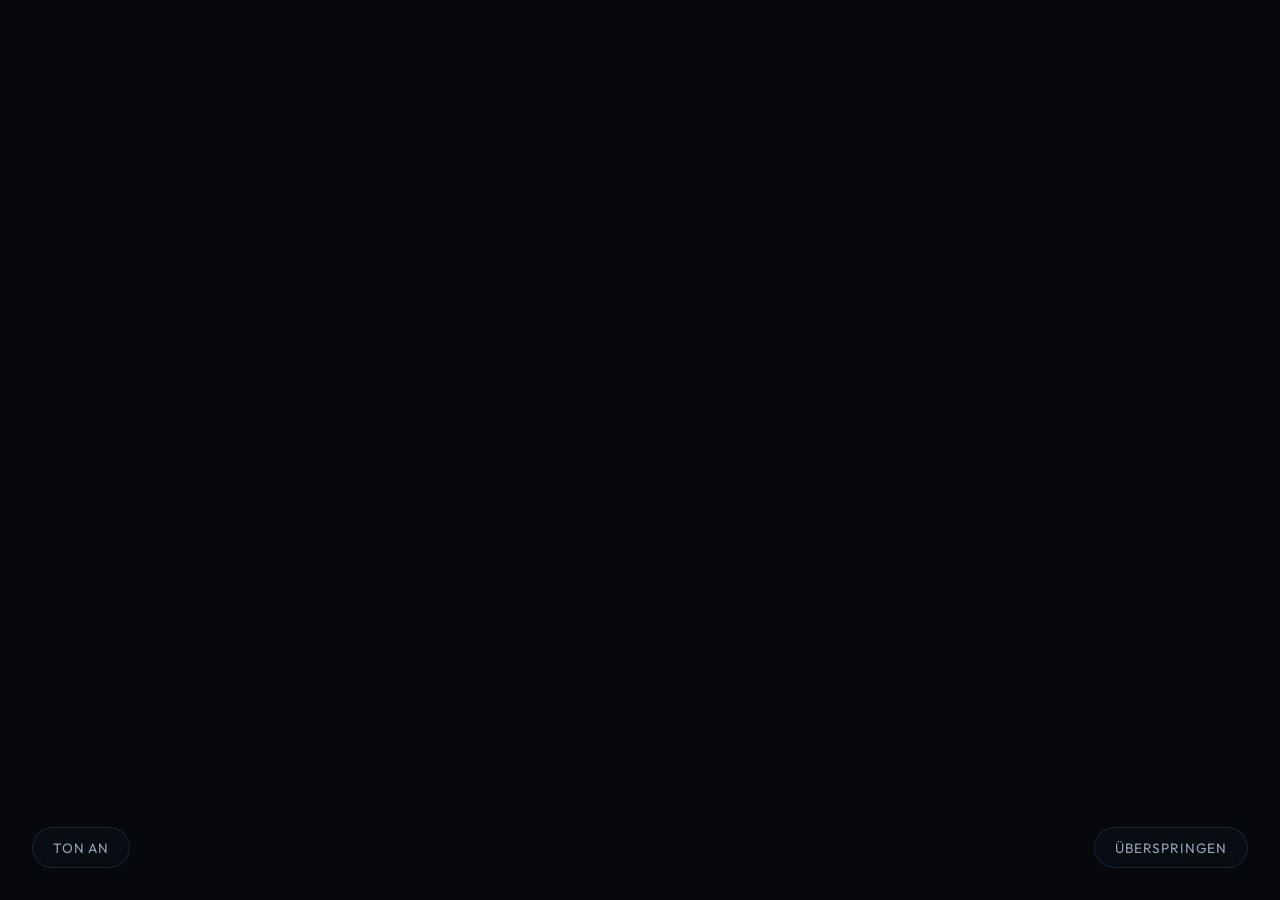
==== index.html @ 17786f5f "Meine Haltung: Am Videoende kurz pausieren vor dem Neustart." ====
<!DOCTYPE html>
<html lang="de">
<head>
  <meta charset="UTF-8">
  <meta name="viewport" content="width=device-width, initial-scale=1.0">
  <meta name="description" content="sAIbot Impulse — KI-Beratung und Umsetzung für KMU: Use Cases, eigene Programme, Datenschutz im Blick. Edle Webauftritte, wenn Sie sie brauchen.">
  <title>sAIbot Impulse · Artificial Intelligence Solutions</title>
  <link rel="preconnect" href="https://fonts.googleapis.com">
  <link rel="preconnect" href="https://fonts.gstatic.com" crossorigin>
  <link href="https://fonts.googleapis.com/css2?family=Outfit:wght@300;400;500;600;700&family=Syne:wght@500;600;700&display=swap" rel="stylesheet">
  <link rel="stylesheet" href="css/style.css">
  <link rel="icon" href="assets/logo-dark.png" type="image/png">
</head>
<body>
  <div id="intro" class="intro" aria-hidden="false">
    <div class="intro__stage">
      <video id="intro-video" class="intro__video" playsinline muted autoplay preload="auto">
        <source src="assets/logo-intro.mp4" type="video/mp4">
      </video>
    </div>
    <div class="intro__veil"></div>
    <button type="button" id="intro-play" class="intro__play" hidden>Intro abspielen</button>
    <button type="button" id="intro-sound" class="intro__sound" aria-pressed="false">Ton an</button>
    <button type="button" id="intro-skip" class="intro__skip">Überspringen</button>
  </div>

  <div class="scroll-progress" aria-hidden="true">
    <div class="scroll-progress__track"></div>
    <div class="scroll-progress__fill" id="scroll-progress-fill"></div>
    <span class="scroll-progress__keyword" id="scroll-progress-keyword"></span>
  </div>

  <div class="ai-sparkles" id="ai-sparkles" aria-hidden="true"></div>

  <header class="site-header" id="top">
    <div class="site-header__bar">
      <nav class="site-nav site-nav--left" aria-label="Navigation links">
        <a href="#leistungen">Leistungen</a>
        <a href="#projekte">Projekte</a>
        <a href="#bausteine">Bausteine</a>
      </nav>
      <a class="brand brand--center" href="#top" aria-label="sAIbot Impulse Start">
        <video
          id="header-logo-video"
          class="brand__logo-video"
          playsinline
          muted
          loop
          preload="auto"
          poster="assets/logo-dark.png"
          width="240"
          height="68"
        >
          <source src="assets/logo-intro.mp4" type="video/mp4">
        </video>
        <span class="brand__wordmark">
          <span class="brand__name-light">s<span class="brand-ai">AI</span>bot</span><span class="brand__impulse"> Impulse</span>
        </span>
      </a>
      <nav class="site-nav site-nav--right" aria-label="Navigation rechts">
        <a href="#ueber-mich">Über mich</a>
        <a href="#klarheit">Leistungsrahmen</a>
        <button type="button" class="site-nav__cta" data-contact-open>Kontakt</button>
      </nav>
      <button type="button" class="nav-toggle" id="nav-toggle" aria-expanded="false" aria-controls="site-nav-mobile">
        <span></span><span></span><span></span>
      </button>
    </div>
  </header>
  <nav class="site-nav site-nav--mobile" id="site-nav-mobile" aria-label="Mobile Navigation">
    <a href="#leistungen">Leistungen</a>
    <a href="#projekte">Projekte</a>
    <a href="#bausteine">Bausteine</a>
    <a href="#ueber-mich">Über mich</a>
    <a href="#klarheit">Leistungsrahmen</a>
    <button type="button" class="site-nav__cta" data-contact-open>Kontakt</button>
  </nav>

  <main id="main" class="main" hidden>
    <section class="hero section--focusable" id="hero">
      <div class="hero__stage" id="hero-stage" aria-hidden="true">
        <div class="hero__parallax" id="hero-parallax">
          <img src="assets/logo-dark.png" alt="" class="hero__parallax-img" width="1920" height="1080">
        </div>
        <div class="hero__spotlight-ring"></div>
        <div class="hero__spotlight-beam"></div>
        <div class="hero__veil"></div>
      </div>
      <div class="hero__panel hero__panel--opening">
        <div class="wrap hero__content hero__content--opening reveal reveal--fade">
          <p class="eyebrow reveal-text">Artificial Intelligence Solutions für KMU</p>
          <h1 class="hero__title reveal-text">Künstliche Intelligenz<br><span class="gradient-text">in Ihrem Unternehmen.</span></h1>
          <p class="hero__lead reveal-text">
            Ich mache KI verständlich, entwickle passgenaue Programme und begleite Sie — damit Digitalisierung
            Freiraum schafft, statt zu überfordern.
          </p>
          <div class="hero__actions">
            <button type="button" class="btn btn--primary" data-contact-open>Gespräch vereinbaren</button>
            <a href="#leistungen" class="btn btn--ghost">Leistungen entdecken</a>
          </div>
        </div>
      </div>
      <div class="hero__scroll-track" id="hero-story-scroll">
        <div class="hero__scroll-sticky">
          <div class="wrap hero__story-wrap">
            <div class="hero__story-stage" id="hero-story-stage" aria-live="polite">
              <p class="hero__story-mega" id="hero-story-mega"></p>
              <p class="hero__story-sub" id="hero-story-sub"></p>
            </div>
          </div>
        </div>
      </div>
    </section>

    <section id="philosophie" class="section section--tone-navy section--focusable section--philosophy section--philosophy-early" data-scroll-keyword="Nähe">
      <div class="philosophy-scroll" id="philosophy-scroll">
        <div class="philosophy-sticky">
          <div class="philosophy-video-layer" id="philosophy-video-layer" aria-hidden="true">
            <video
              id="philosophy-scroll-video"
              class="philosophy-video-layer__video"
              playsinline
              webkit-playsinline
              muted
              preload="auto"
              src="assets/philosophy-scroll.mp4"
            ></video>
            <div class="philosophy-video-layer__veil"></div>
          </div>
          <div class="wrap philosophy-stage" id="philosophy-stage">
        <header class="section__head section__head--center reveal reveal--from-below">
          <p class="eyebrow reveal-text">Meine Haltung</p>
          <h2 class="reveal-text">Digital — damit es wieder persönlicher wird</h2>
          <p class="section__sub reveal-text">
            KI begeistert mich. Trotzdem: Kein Tool ersetzt ein Gespräch am Tisch, Kaffee in der Hand,
            Blick in die Augen. Digitalisierung ist für mich dann gut, wenn sie <strong>Freiraum schafft</strong> —
            für Kolleginnen, Kunden und das, was wirklich zählt.
          </p>
        </header>
        <div class="philosophy-grid philosophy-grid--steps" id="philosophy-steps">
          <article class="philosophy-card surface-card surface-card--step reveal reveal--from-left" data-expand data-step="1">
            <span class="surface-card__step" aria-hidden="true">1</span>
            <span class="philosophy-card__icon" aria-hidden="true">☕</span>
            <h3 class="reveal-text">Gemeinsam statt solo</h3>
            <p>KI nutzen wir im Team — im Raum, nicht verstreut in Homeoffice-Schachteln. Ideen entstehen nebeneinander.</p>
            <p class="surface-card__example"><strong>Beispiel:</strong> Workshop am Bildschirm — danach Kaffee und klare nächste Schritte im Team.</p>
          </article>
          <article class="philosophy-card surface-card surface-card--step reveal reveal--from-below" data-expand data-step="2">
            <span class="surface-card__step" aria-hidden="true">2</span>
            <span class="philosophy-card__icon" aria-hidden="true">◎</span>
            <h3 class="reveal-text">Der Mensch entscheidet</h3>
            <p>Automatisierung dort, wo sie entlastet — nicht dort, wo sie Nähe ersetzt. Was persönlich bleiben soll, bleibt bewusst persönlich.</p>
            <p class="surface-card__example"><strong>Beispiel:</strong> KI formuliert einen Entwurf — Sie geben frei, was an Kunden geht.</p>
          </article>
          <article class="philosophy-card surface-card surface-card--step reveal reveal--from-right" data-expand data-step="3">
            <span class="surface-card__step" aria-hidden="true">3</span>
            <span class="philosophy-card__icon" aria-hidden="true">✦</span>
            <h3 class="reveal-text">Zeit zurückgewinnen</h3>
            <p>Weniger Routine am Bildschirm heißt: öfter anklopfen, anrufen, vorbeigehen — bei Mitarbeitenden wie bei Kunden.</p>
            <p class="surface-card__example"><strong>Beispiel:</strong> Weniger Copy-Paste — mehr Zeit für den Anruf, der Vertrauen schafft.</p>
          </article>
        </div>
        <p class="philosophy-quote reveal reveal--fade">
          „Technik ist das Werkzeug. Menschlichkeit ist der Grund, warum wir sie einsetzen.“
        </p>
        <p class="philosophy-hint reveal reveal--fade">Karten antippen · kurzes Beispiel</p>
          </div>
        </div>
      </div>
    </section>

    <section id="ki-kampagne" class="section section--tone-soft section--focusable" data-scroll-keyword="Neugier">
      <div class="wrap">
        <header class="section__head section__head--center reveal reveal--from-below">
          <p class="eyebrow reveal-text">Haltung im Alltag</p>
          <h2 class="reveal-text">Denk mal digital — erst KI fragen</h2>
          <p class="section__sub reveal-text">
            Ein Impuls für Teams und Unternehmen: KI nicht als Ersatz, sondern als <strong>erste Anlaufstelle</strong>
            im eigenen Denkprozess — bevor lange gesucht, geraten oder aufgeschoben wird.
          </p>
        </header>
        <div class="campaign">
          <figure class="campaign__flyer reveal reveal--from-left">
            <img
              src="assets/flyer-denk-mal-digital.jpg"
              alt="Flyer-Kampagne: Denk mal digital, erst KI fragen"
              loading="lazy"
              width="480"
              height="720"
            >
            <figcaption class="campaign__flyer-cap">Vorlage für interne Kampagnen · anpassbar für Ihr Team</figcaption>
          </figure>
          <div class="campaign__steps">
            <article class="campaign-step campaign-step--mint reveal reveal--from-right">
              <span class="campaign-step__kicker">Schritt 1</span>
              <h3 class="reveal-text">Denk mal digital</h3>
              <p class="campaign-step__lead reveal-text"><strong>Erst KI fragen.</strong></p>
              <p>Machen Sie den ersten Gedanken smarter — nutzen Sie KI als Startpunkt, nicht als Nachtrag.</p>
            </article>
            <article class="campaign-step campaign-step--gold reveal reveal--from-right">
              <span class="campaign-step__kicker">Schritt 2</span>
              <h3 class="reveal-text">Frag KI</h3>
              <p>Bevor Sie lange suchen: oft liefert KI in Sekunden eine erste Struktur, Formulierung oder Idee.</p>
            </article>
            <article class="campaign-step campaign-step--coral reveal reveal--from-right">
              <span class="campaign-step__kicker">Schritt 3</span>
              <h3 class="reveal-text">Mit dem ersten Klick</h3>
              <p>Schnelle Unterstützung und Impulse — dann gemeinsam prüfen, was wirklich passt und was Menschenarbeit bleibt.</p>
            </article>
            <article class="campaign-step campaign-step--sky reveal reveal--from-right">
              <span class="campaign-step__kicker">Schritt 4</span>
              <h3 class="reveal-text">KI als erste Anlaufstelle</h3>
              <p>Gewohnheit schafft Neugier: Jede Frage darf zuerst an KI — die Antwort immer an Ihr Team und Ihre Werte.</p>
            </article>
          </div>
        </div>
      </div>
    </section>

    <section id="leistungen" class="section section--tone-navy section--focusable" data-scroll-keyword="Nutzen">
      <div class="wrap">
        <header class="section__head reveal reveal--from-below">
          <p class="eyebrow reveal-text">Zwei Wege, ein Ansprechpartner</p>
          <h2 class="reveal-text">Leistungen</h2>
          <p class="section__sub reveal-text">
            Schwerpunkt: KI verständlich machen und nutzbar — für Teams ohne großes IT-Budget.
            Webseiten setze ich mit, wenn sie zu Ihrem Auftritt passen.
          </p>
        </header>
        <div class="cards cards--3">
          <article class="card card--lift surface-card reveal reveal--from-below" data-expand>
            <div class="card__icon" aria-hidden="true">◈</div>
            <h3 class="reveal-text">KI-Beratung &amp; Use Cases</h3>
            <p>
              Was ist Künstliche Intelligenz überhaupt — und was bringt sie <em>Ihnen</em>? Gemeinsam
              identifizieren wir sinnvolle Anwendungen — immer mit der Frage, ob danach mehr Zeit für
              echte Gespräche bleibt. Auf Augenhöhe, ohne Fachchinesisch.
            </p>
            <p class="surface-card__example"><strong>Beispiel:</strong> 90-Minuten-Workshop — drei Ideen, eine davon als Pilot.</p>
          </article>
          <article class="card card--lift surface-card reveal reveal--from-below" data-expand>
            <div class="card__icon" aria-hidden="true">◇</div>
            <h3 class="reveal-text">Eigene Programme mit KI</h3>
            <p>
              Kleine Tools, die genau zu Ihrem Prozess passen: von der Idee bis zur lauffähigen Lösung,
              mit moderner KI-Unterstützung in der Entwicklung — transparent, iterativ, bezahlbar für KMU.
            </p>
            <p class="surface-card__example"><strong>Beispiel:</strong> Kleines Tool, das Angebots-PDFs sortiert und zusammenfasst.</p>
          </article>
          <article class="card card--lift surface-card reveal reveal--from-below" data-expand>
            <div class="card__icon" aria-hidden="true">◆</div>
            <h3 class="reveal-text">Chancen, Risiken &amp; Datenschutz</h3>
            <p class="reveal-text">
              KI wirft Fragen zu Daten, Verantwortung und Grenzen auf. Ich spreche diese Themen offen an
              und helfe bei der Einordnung — ohne mich als zertifizierten Datenschutzbeauftragten auszugeben,
              aber mit dem Blick dafür, was Sie wissen sollten, bevor Sie starten.
            </p>
            <p class="surface-card__example"><strong>Beispiel:</strong> Checkliste: Welche Daten dürfen in welches Tool?</p>
          </article>
        </div>
        <div class="cards cards--3 cards--follow">
          <article class="card card--lift surface-card reveal reveal--from-below" data-expand>
            <div class="card__icon" aria-hidden="true">▣</div>
            <h3 class="reveal-text">Webauftritt &amp; digitale Visitenkarte</h3>
            <p>
              Edle, schnelle Webseiten für Selbstständige und KMU — wenn Sie einen professionellen Auftritt
              brauchen, ohne Agentur-Budget. Ein Baustein neben Ihrer KI-Strategie, nicht das ganze Programm.
            </p>
            <p class="surface-card__example"><strong>Beispiel:</strong> Diese Seite — edel, schnell, klarer Kontaktweg.</p>
          </article>
          <article class="card card--lift surface-card reveal reveal--from-below" data-expand>
            <div class="card__icon" aria-hidden="true">◎</div>
            <h3 class="reveal-text">Workflows reparieren &amp; verbessern</h3>
            <p>
              Bestehende KI- oder Automatisierungs-Strecken hängen? Ich analysiere, erkläre und bringe
              Prozesse wieder in Gang — praxisnah statt Buzzword-Bingo.
            </p>
            <p class="surface-card__example"><strong>Beispiel:</strong> Automatisierung bricht ab — Ursache finden, wieder stabil machen.</p>
          </article>
          <article class="card card--lift surface-card reveal reveal--from-below" data-expand>
            <div class="card__icon" aria-hidden="true">✦</div>
            <h3 class="reveal-text">Eigenes Produkt: s<span class="brand-ai">AI</span>bot Impulse</h3>
            <p class="reveal-text">
              Meine Impuls- und To-Do-App zeigt, wie ich digitale Tools denke — und wie KI-gestützte
              Entwicklung in der Praxis aussehen kann.
            </p>
            <p class="surface-card__example"><strong>Beispiel:</strong> Impulse statt Listen-Stress — live erlebbar in der App.</p>
          </article>
        </div>
      </div>
    </section>

    <section id="ki-impuls" class="section section--tone-mid section--focusable" data-scroll-keyword="Verstehen">
      <div class="wrap ki-spotlight">
        <div class="ki-spotlight__visual reveal reveal--from-below">
          <div
            class="ki-stack"
            id="ki-visual-stack"
            role="button"
            tabindex="0"
            aria-live="polite"
            aria-label="Bildstapel: Klicken oder tippen für das nächste Motiv"
          >
            <figure class="ki-stack__card" data-slot="0" data-caption="1 · Staunen — Was kann KI heute?">
              <img src="assets/ki-story-staunen.jpg" alt="Abstrakte KI-Visualisierung, Neugier wecken" loading="lazy" width="720" height="480">
            </figure>
            <figure class="ki-stack__card" data-slot="1" data-caption="2 · Einordnen — Gemeinsam verstehen">
              <img src="assets/ki-story-team.jpg" alt="Team im Gespräch am Tisch" loading="lazy" width="720" height="480">
            </figure>
            <figure class="ki-stack__card" data-slot="2" data-caption="3 · Priorisieren — Use Cases wählen">
              <img src="assets/ki-story-usecases.jpg" alt="Workshop, Ideen sortieren" loading="lazy" width="720" height="480">
            </figure>
            <figure class="ki-stack__card" data-slot="3" data-caption="4 · Pilot — Konkret starten">
              <img src="assets/ki-story-pilot.jpg" alt="Laptop mit Auswertung, erster Schritt" loading="lazy" width="720" height="480">
            </figure>
          </div>
          <p class="ki-stack__caption" id="ki-stack-caption">1 · Staunen — Was kann KI heute?</p>
          <p class="ki-stack__hint">Tippen oder klicken · wechselt automatisch</p>
          <p class="ki-stack__credit">Fotos: Unsplash (freie Nutzung)</p>
        </div>
        <div class="ki-spotlight__text reveal reveal--from-below">
          <p class="eyebrow reveal-text">Warum KI jetzt</p>
          <h2 class="reveal-text">Vom Staunen zur konkreten Idee</h2>
          <p class="reveal-text">
            Viele Unternehmen spüren: Hier verändert sich etwas — aber wo anfangen? Ich übersetze
            KI in Schritte, die Sie gehen können — und immer mit der Frage: Wird Ihr Team dadurch
            <em>menschennäher</em> oder nur schneller allein am Bildschirm?
          </p>
          <ul class="ki-spotlight__list">
            <li>Gemeinsame Sprache: Was KI kann — und was bewusst Menschenarbeit bleibt</li>
            <li>Erste Piloten statt großer IT-Projekte — nebeneinander, nicht jeder für sich</li>
            <li>Eigene kleine Programme, wenn Standardsoftware nicht passt</li>
            <li>Datenschutz und Risiken früh mitdenken, nicht erst am Ende</li>
          </ul>
        </div>
      </div>
    </section>

    <section id="evolution" class="section section--evolution section--focusable" data-scroll-keyword="Zeitstrahl">
      <div class="evolution-scroll" id="evolution-scroll">
        <div class="evolution-sticky">
          <div class="evolution-video-wrap" aria-hidden="true">
            <video
              id="evolution-video"
              class="evolution-video"
              playsinline
              webkit-playsinline
              muted
              preload="auto"
              src="assets/evolution-scroll.mp4"
            ></video>
            <div class="evolution-video__blend"></div>
          </div>
          <div class="wrap evolution-copy">
            <p class="evolution-era" id="evolution-era">Vom Daumenkino zur KI</p>
            <p class="evolution-caption" id="evolution-caption">
              Scrollen Sie — das Bild entwickelt sich von der ersten Bewegung bis zur Künstlichen Intelligenz.
            </p>
          </div>
        </div>
      </div>
    </section>

    <section id="projekte" class="section section--tone-glow section--focusable" data-scroll-keyword="Werkstatt">
      <div class="wrap">
        <header class="section__head reveal reveal--from-below">
          <p class="eyebrow reveal-text">Aus meiner Werkstatt</p>
          <h2 class="reveal-text">Projekte &amp; Referenzen</h2>
          <p class="section__sub reveal-text">
            KI-gestützte Produkte und digitale Auftritte — Beispiele, wie Umsetzung bei Ihnen aussehen kann.
          </p>
        </header>
        <div class="showcase">
          <article class="showcase__featured reveal reveal--from-below">
            <div class="showcase__badge">Eigenes Produkt · KI-Entwicklung</div>
            <h3 class="reveal-text">s<span class="brand-ai">AI</span>bot Impulse</h3>
            <p class="showcase__tagline">To-Do-App mit Fokus auf Impulse statt Listen-Stress — gebaut mit modernen KI-Werkzeugen.</p>
            <ul class="feature-list">
              <li>Übersichtliche Aufgaben &amp; Prioritäten</li>
              <li>Modernes, reduziertes Interface</li>
              <li>Vorbild für passgenaue Software im KMU-Umfeld</li>
            </ul>
            <button type="button" class="btn btn--primary btn--sm" data-contact-open>Early Access / Demo anfragen</button>
          </article>
          <div class="showcase__grid">
            <article class="showcase__item reveal reveal--from-below">
              <span class="showcase__label">KI · Prozess</span>
              <h3 class="reveal-text">Use-Case Workshop</h3>
              <p>Strukturierte Erarbeitung erster KI-Ideen für ein mittelständisches Team — von der Frage bis zum Piloten.</p>
              <button type="button" class="text-link text-link--btn" data-contact-open>Anfragen →</button>
            </article>
            <article class="showcase__item reveal reveal--from-below">
              <span class="showcase__label">Web · KMU</span>
              <h3 class="reveal-text">Projekt Beta</h3>
              <p>Edler Webauftritt mit klarer Botschaft — Platzhalter für Ihre nächste Kundenreferenz.</p>
              <a href="#" class="text-link" data-placeholder-link>Beispiel öffnen →</a>
            </article>
          </div>
        </div>
      </div>
    </section>

    <section id="bausteine" class="section section--tone-deep section--focusable" data-scroll-keyword="Modular">
      <div class="wrap">
        <header class="section__head reveal reveal--from-below">
          <p class="eyebrow reveal-text">Module für Ihren Auftritt</p>
          <h2 class="reveal-text">Bausteine &amp; Stile</h2>
          <p class="section__sub reveal-text">
            Für Webprojekte: modulare Elemente in edlem Look. Für KI: Workshops, Piloten und kleine Tools —
            beides lässt sich kombinieren.
          </p>
        </header>
        <div class="blocks">
          <div class="block-preview surface-card block-preview--hero reveal reveal--from-below">
            <div class="block-preview__viz" aria-hidden="true">
              <div class="mini-ui mini-ui--hero"><span></span><span></span><span class="mini-ui__cta"></span></div>
            </div>
            <span class="block-preview__label reveal-text">KI-Impuls · Hero</span>
          </div>
          <div class="block-preview surface-card block-preview--split reveal reveal--from-below">
            <div class="block-preview__viz" aria-hidden="true">
              <div class="mini-ui mini-ui--split"><span></span><span></span></div>
            </div>
            <span class="block-preview__label reveal-text">Use Case · Story</span>
          </div>
          <div class="block-preview surface-card block-preview--cards reveal reveal--from-below">
            <div class="block-preview__viz" aria-hidden="true">
              <div class="mini-ui mini-ui--cards"><span></span><span></span><span></span></div>
            </div>
            <span class="block-preview__label reveal-text">Leistungs-Karten</span>
          </div>
          <div class="block-preview surface-card block-preview--cta reveal reveal--from-below">
            <div class="block-preview__viz" aria-hidden="true">
              <div class="mini-ui mini-ui--cta"><span></span></div>
            </div>
            <span class="block-preview__label reveal-text">Vertrauen · Kontakt</span>
          </div>
          <div class="block-preview surface-card block-preview--gallery reveal reveal--from-below">
            <div class="block-preview__viz" aria-hidden="true">
              <div class="mini-ui mini-ui--gallery"><span></span><span></span><span></span><span></span></div>
            </div>
            <span class="block-preview__label reveal-text">Referenzen</span>
          </div>
          <div class="block-preview surface-card block-preview--faq reveal reveal--from-below">
            <div class="block-preview__viz" aria-hidden="true">
              <div class="mini-ui mini-ui--faq"><span></span><span></span><span></span></div>
            </div>
            <span class="block-preview__label reveal-text">FAQ · Datenschutz-Hinweise</span>
          </div>
        </div>
        <p class="blocks__note">
          Im Gespräch klären wir, ob der nächste Schritt eher KI-Beratung, ein kleines Programm oder ein Webauftritt ist —
          passend zu Budget und Ziel.
        </p>
      </div>
    </section>

    <section id="ueber-mich" class="section section--tone-mid section--focusable" data-scroll-keyword="Mensch">
      <div class="wrap about">
        <div class="about__visual about__visual--portrait reveal reveal--from-below">
          <img src="assets/tobias-schoen.jpg" alt="Tobias Schön — sAIbot Impulse" loading="lazy" width="600" height="750">
        </div>
        <div class="about__text reveal reveal--from-below">
          <p class="eyebrow reveal-text">Über mich</p>
          <h2 class="reveal-text">Wer hinter s<span class="brand-ai">AI</span>bot Impulse steht</h2>
          <p class="reveal-text">
            Ich bringe KI in KMU — nicht als Selbstzweck, sondern als Hebel für Klarheit und Beziehung.
            Nach Corona und endlosen Online-Meetings verlieren viele den persönlichen Faden; genau hier
            kann durchdachte Digitalisierung helfen, ihn wiederzufinden.
          </p>
          <p class="reveal-text">
            <strong>saibot-impulse.de</strong> ist meine Visitenkarte: edel, modern — und menschlich gedacht.
            Lassen Sie uns sprechen, wie das bei Ihnen aussehen kann.
          </p>
        </div>
      </div>
    </section>

    <section id="klarheit" class="section section--klarheit section--focusable" data-scroll-keyword="Vertrauen">
      <div class="klarheit-scroll" id="klarheit-scroll">
        <div class="klarheit-sticky">
          <div class="klarheit-earth" id="klarheit-earth" aria-hidden="true">
            <video id="klarheit-earth-video" class="klarheit-earth__video" playsinline webkit-playsinline muted loop autoplay preload="auto" poster="assets/ki-trust.jpg">
              <source src="assets/earth-nasa.mp4" type="video/mp4">
            </video>
            <div class="klarheit-earth__veil"></div>
            <p class="klarheit-earth__credit">Erde: NASA SVS (Public Domain)</p>
          </div>
          <div class="wrap klarheit-stage">
        <header class="section__head section__head--center reveal reveal--from-below">
          <p class="eyebrow reveal-text">Fair &amp; transparent</p>
          <h2 class="reveal-text">Leistungsrahmen — damit beide Seiten entspannt sind</h2>
          <p class="section__sub reveal-text">
            Verkaufen möchte ich natürlich — aber auf Augenhöhe. Klarheit schafft Vertrauen, gerade bei KI-Themen.
            Ehrliche Grenzen schützen Sie und mich — so wissen wir, wo meine Expertise endet.
          </p>
        </header>
        <div class="clarity clarity--wide">
          <div class="clarity__col clarity__col--yes reveal reveal--from-below">
            <h3 class="reveal-text">Das können Sie erwarten</h3>
            <ul>
              <li>KI-Beratung: Einordnung, Use Cases, Workshops und erste Piloten — mit Blick auf Mensch und Team</li>
              <li>Entwicklung passgenauer Programme mit transparenter, iterativer Vorgehensweise</li>
              <li>Offene Gespräche zu Chancen, Grenzen und datenschutzrelevanten Fragen bei KI</li>
              <li>Webseiten: Konzeption, Design und Umsetzung im vereinbarten Umfang — wenn gewünscht</li>
              <li>Klare Absprachen zu Terminen, Inhalten und Ihren Mitwirkungspflichten</li>
            </ul>
          </div>
          <div class="clarity__col clarity__col--no reveal reveal--from-below">
            <h3 class="reveal-text">Dafür gibt es bessere Spezialisten</h3>
            <ul>
              <li>
                <strong>Recht &amp; Datenschutz:</strong> Ich bin kein Anwalt und kein zertifizierter Datenschutzbeauftragter.
                Texte fürs Impressum oder die Datenschutzerklärung kann ich auf Wunsch als <em>Startvorlage</em> liefern —
                die rechtliche Verantwortung trägt Ihr Unternehmen bzw. Ihre Beratung.
              </li>
              <li>
                <strong>Betrieb nach Projektende:</strong> Nach der Übergabe ohne Wartungsvereinbarung begleite ich Sie
                gerne bei Fragen — für den laufenden Betrieb bei Hosting oder Drittanbietern sind diese Anbieter
                Ihr erster Ansprechpartner. Ich helfe bei der Einordnung — verständlich und ohne Druck.
              </li>
              <li>
                <strong>Externe Plattformen:</strong> KI-Modelle, APIs und Cloud-Dienste leben von ihren Anbietern.
                Ich integriere sie sorgfältig; über deren Verfügbarkeit entscheiden die Betreiber — das besprechen wir offen.
              </li>
            </ul>
            <p class="clarity__footer">
              Optional buchbar: Wartung, Updates und kleine Anpassungen — dann bleiben wir auch nach dem Go-live
              an Bord. Sprechen Sie mich einfach an.
            </p>
          </div>
        </div>
          </div>
        </div>
      </div>
    </section>

  </main>

  <div class="contact-modal" id="contact-modal" hidden aria-hidden="true">
    <div class="contact-modal__backdrop" data-contact-close tabindex="-1"></div>
    <div class="contact-modal__panel" role="dialog" aria-modal="true" aria-labelledby="contact-modal-title">
      <button type="button" class="contact-modal__close" data-contact-close aria-label="Schließen">×</button>
      <header class="contact-modal__head">
        <p class="eyebrow">Los geht's</p>
        <h2 id="contact-modal-title">Kontakt</h2>
        <p class="contact-modal__lead">Schreiben Sie mir — ich antworte persönlich, nicht automatisiert.</p>
      </header>
      <form class="contact-form contact-form--modal" id="contact-form" novalidate>
        <div class="contact-form__row">
          <label class="field">
            <span class="field__label">Ihr Name</span>
            <input type="text" name="name" id="contact-name" autocomplete="name" required placeholder="Wie darf ich Sie ansprechen?">
          </label>
          <label class="field">
            <span class="field__label">E-Mail</span>
            <input type="email" name="email" id="contact-email" autocomplete="email" required placeholder="ihre@firma.de">
          </label>
        </div>
        <fieldset class="interest-fieldset">
          <legend class="field__label">Wofür interessieren Sie sich?</legend>
          <div class="interest-chips">
            <label class="interest-chip"><input type="checkbox" name="interest" value="KI-Beratung & Use Cases"><span>KI-Beratung</span></label>
            <label class="interest-chip"><input type="checkbox" name="interest" value="Eigenes Programm"><span>Eigenes Programm</span></label>
            <label class="interest-chip"><input type="checkbox" name="interest" value="Workshop im Team"><span>Workshop</span></label>
            <label class="interest-chip"><input type="checkbox" name="interest" value="Webauftritt"><span>Webauftritt</span></label>
            <label class="interest-chip"><input type="checkbox" name="interest" value="Menschlichkeit & Digitalisierung"><span>Mensch + Digital</span></label>
            <label class="interest-chip"><input type="checkbox" name="interest" value="Noch unsicher"><span>Erst mal schauen</span></label>
            <label class="interest-chip"><input type="checkbox" name="interest" value="Termin vereinbaren"><span>Termin</span></label>
          </div>
        </fieldset>
        <section class="booking-block" id="booking-block">
          <div class="booking-block__head">
            <h3 class="booking-block__title">Termin anfragen</h3>
            <p class="booking-block__hint">
              Vorschau-Kalender — freie Fenster sehen Besucher hier. Später pflegen Sie Verfügbarkeit in
              <code>js/site-config.js</code>.
            </p>
            <p class="booking-block__next">Nächster freier Termin: <strong data-booking-next>—</strong></p>
          </div>
          <div class="booking-block__layout">
            <div data-booking-cal class="booking-cal-host"></div>
            <div class="booking-times-wrap">
              <span class="field__label">Uhrzeit</span>
              <div data-booking-times class="booking-times"></div>
            </div>
          </div>
          <input type="hidden" id="contact-appointment" name="appointment" value="">
          <p class="booking-selected" data-booking-selected hidden></p>
        </section>
        <label class="field">
          <span class="field__label">Ihre Nachricht</span>
          <textarea name="message" id="contact-message" rows="5" required placeholder="Was ist Ihre Situation? Was wünschen Sie sich — und was soll bewusst persönlich bleiben?"></textarea>
        </label>
        <div class="contact-form__actions">
          <button type="submit" class="btn btn--primary">Nachricht senden</button>
          <p class="contact-form__note">Öffnet Ihr E-Mail-Programm — Sie können alles noch anpassen.</p>
        </div>
      </form>
      <p class="contact-modal__direct">Oder direkt: <a href="mailto:kontakt@saibot-impulse.de">kontakt@saibot-impulse.de</a></p>
    </div>
  </div>

  <footer class="site-footer">
    <div class="wrap site-footer__inner">
      <img src="assets/logo-white.png" alt="" class="site-footer__logo" width="120" height="36" loading="lazy">
      <nav class="site-footer__legal" aria-label="Rechtliches">
        <a href="impressum.html">Impressum</a>
        <a href="datenschutz.html">Datenschutz</a>
      </nav>
      <p class="site-footer__stat">
        <span class="site-footer__stat-label">Seitenaufrufe (geschätzt)</span>
        <span class="site-footer__stat-value" id="visitor-count" title="Wird geladen">…</span>
      </p>
      <p class="site-footer__copy">© <span id="year"></span> sAIbot Impulse. Alle Rechte vorbehalten.</p>
    </div>
  </footer>

  <script src="js/site-config.js"></script>
  <script src="js/booking.js"></script>
  <script src="js/visitors.js"></script>
  <script src="js/main.js"></script>
</body>
</html>
---- css/style.css ----
:root {
  --bg-deep: #06080c;
  --bg: #0a0f16;
  --bg-elevated: #111a24;
  --bg-card: rgba(17, 26, 36, 0.72);
  --border: rgba(77, 201, 255, 0.14);
  --border-strong: rgba(77, 201, 255, 0.35);
  --text: #e8eef4;
  --text-muted: #94a3b8;
  --accent: #4dc9ff;
  --accent-dim: #2a8fb8;
  --accent-glow: rgba(77, 201, 255, 0.35);
  --gradient: linear-gradient(135deg, #7ee3ff 0%, #4dc9ff 45%, #2a6fd4 100%);
  --font-display: "Syne", system-ui, sans-serif;
  --font-body: "Outfit", system-ui, sans-serif;
  --radius: 14px;
  --radius-lg: 22px;
  --header-h: 6.65rem;
  --reveal-muted: #5a6578;
  --ease: cubic-bezier(0.22, 1, 0.36, 1);
}

*,
*::before,
*::after {
  box-sizing: border-box;
}

html {
  scroll-behavior: smooth;
  overflow-x: clip;
}

body {
  margin: 0;
  overflow-x: clip;
  font-family: var(--font-body);
  font-weight: 400;
  font-size: 1.05rem;
  line-height: 1.65;
  color: var(--text);
  background: var(--bg-deep);
  background-image:
    radial-gradient(ellipse 80% 50% at 50% -20%, rgba(42, 111, 212, 0.22), transparent),
    radial-gradient(ellipse 60% 40% at 100% 50%, rgba(77, 201, 255, 0.06), transparent),
    url("data:image/svg+xml,%3Csvg width='60' height='60' viewBox='0 0 60 60' xmlns='http://www.w3.org/2000/svg'%3E%3Cpath d='M0 30h20M40 30h20M30 0v20M30 40v20' stroke='%234dc9ff' stroke-opacity='0.04' fill='none'/%3E%3C/svg%3E");
  min-height: 100vh;
}

img {
  max-width: 100%;
  height: auto;
  display: block;
}

a {
  color: var(--accent);
  text-decoration: none;
  transition: color 0.2s var(--ease), opacity 0.2s var(--ease);
}

a:hover {
  color: #9ee8ff;
}

.wrap {
  width: min(1120px, calc(100% - 2.5rem));
  margin-inline: auto;
}

.eyebrow {
  font-size: 0.78rem;
  letter-spacing: 0.22em;
  text-transform: uppercase;
  color: var(--accent);
  margin: 0 0 0.75rem;
  font-weight: 500;
}

.gradient-text {
  background: var(--gradient);
  -webkit-background-clip: text;
  background-clip: text;
  color: transparent;
}

.brand-ai {
  font-weight: 700;
  letter-spacing: 0.02em;
}

.brand-inline,
.brand-name {
  font-weight: 600;
}

.brand-name {
  background: var(--gradient);
  -webkit-background-clip: text;
  background-clip: text;
  color: transparent;
}

.brand-name .brand-ai {
  -webkit-text-fill-color: currentColor;
}

/* Scroll reveal */
.reveal {
  opacity: 0;
  transition:
    opacity 0.85s var(--ease),
    transform 0.85s var(--ease);
}

.reveal--from-left {
  transform: translateX(-72px);
}

.reveal--from-right {
  transform: translateX(72px);
}

.reveal--fade {
  transform: translateY(28px);
}

.reveal--from-below {
  transform: translateY(56px);
}

.reveal.is-visible {
  opacity: 1;
  transform: translate(0, 0);
}

.cards--3 .reveal:nth-child(1),
.showcase__grid .reveal:nth-child(1),
.blocks .reveal:nth-child(1) {
  transition-delay: 0ms;
}

.cards--3 .reveal:nth-child(2),
.showcase__grid .reveal:nth-child(2),
.blocks .reveal:nth-child(2) {
  transition-delay: 90ms;
}

.cards--3 .reveal:nth-child(3),
.blocks .reveal:nth-child(3) {
  transition-delay: 180ms;
}

.blocks .reveal:nth-child(4) {
  transition-delay: 240ms;
}

.blocks .reveal:nth-child(5) {
  transition-delay: 300ms;
}

.blocks .reveal:nth-child(6) {
  transition-delay: 360ms;
}

.cards--follow .reveal:nth-child(1) {
  transition-delay: 120ms;
}

.cards--follow .reveal:nth-child(2) {
  transition-delay: 210ms;
}

.cards--follow .reveal:nth-child(3) {
  transition-delay: 300ms;
}

.reveal:not(.is-visible) {
  transition-delay: 0ms !important;
}

.reveal-text {
  color: var(--reveal-muted);
  transition: color 0.9s var(--ease) 0.12s;
}

.reveal.is-visible .reveal-text,
.reveal-text.is-lit {
  color: var(--text);
}

.section__head .reveal-text,
.hero .reveal-text {
  transition-delay: 0.08s;
}

.section__sub.reveal-text.is-lit,
.section__sub.reveal-text {
  color: var(--text-muted);
}

.section__head.is-visible .section__sub.reveal-text,
.reveal.is-visible .section__sub.reveal-text {
  color: var(--text-muted);
}

.card p.reveal-text.is-lit,
.card p.reveal-text {
  color: var(--text-muted);
}

.reveal.is-visible .card p.reveal-text {
  color: var(--text-muted);
}

h2.reveal-text.is-lit,
h3.reveal-text.is-lit,
.hero__title.reveal-text.is-lit {
  color: var(--text);
}

.eyebrow.reveal-text {
  color: var(--accent-dim);
}

.reveal.is-visible .eyebrow.reveal-text,
.eyebrow.reveal-text.is-lit {
  color: var(--accent);
}

/* Intro */
.intro {
  --intro-bg: #06080c;
  position: fixed;
  inset: 0;
  z-index: 9999;
  display: grid;
  place-items: center;
  background: var(--intro-bg);
  transition: opacity 0.9s var(--ease), visibility 0.9s;
}

.intro__stage {
  width: 100%;
  height: 100%;
  display: grid;
  place-items: center;
  background: var(--intro-bg);
}

.intro.is-done {
  opacity: 0;
  visibility: hidden;
  pointer-events: none;
}

.intro__video {
  position: relative;
  z-index: 1;
  width: 100%;
  height: 100%;
  max-height: 100vh;
  object-fit: contain;
  object-position: center 32%;
  background-color: var(--intro-bg);
}

html:has(.intro:not(.is-done)),
html:has(.intro:not(.is-done)) body {
  background: #06080c;
}

.intro__veil {
  position: absolute;
  inset: 0;
  background: transparent;
  pointer-events: none;
}

.intro__play {
  position: absolute;
  left: 50%;
  top: 50%;
  transform: translate(-50%, -50%);
  z-index: 2;
  font-family: var(--font-body);
  font-size: 1rem;
  font-weight: 600;
  color: var(--text);
  background: rgba(10, 15, 22, 0.88);
  border: 1px solid var(--border-strong);
  border-radius: 999px;
  padding: 0.85rem 1.5rem;
  cursor: pointer;
  backdrop-filter: blur(8px);
}

.intro__sound {
  position: absolute;
  bottom: 2rem;
  left: 2rem;
  z-index: 2;
  font-family: var(--font-body);
  font-size: 0.85rem;
  letter-spacing: 0.06em;
  text-transform: uppercase;
  color: var(--text-muted);
  background: rgba(10, 15, 22, 0.75);
  border: 1px solid var(--border);
  border-radius: 999px;
  padding: 0.65rem 1.25rem;
  cursor: pointer;
  backdrop-filter: blur(8px);
}

.intro__sound[aria-pressed="true"] {
  color: var(--accent);
  border-color: var(--border-strong);
}

.intro__skip {
  position: absolute;
  bottom: 2rem;
  right: 2rem;
  z-index: 2;
  font-family: var(--font-body);
  font-size: 0.85rem;
  letter-spacing: 0.06em;
  text-transform: uppercase;
  color: var(--text-muted);
  background: rgba(10, 15, 22, 0.75);
  border: 1px solid var(--border);
  border-radius: 999px;
  padding: 0.65rem 1.25rem;
  cursor: pointer;
  backdrop-filter: blur(8px);
  transition: border-color 0.2s, color 0.2s;
}

.intro__skip:hover {
  color: var(--text);
  border-color: var(--border-strong);
}

/* Header */
.site-header {
  position: fixed;
  top: 0;
  left: 0;
  right: 0;
  z-index: 100;
  height: var(--header-h);
  background: rgba(6, 8, 12, 0.88);
  border-bottom: 1px solid transparent;
  backdrop-filter: blur(16px);
  transition: border-color 0.3s;
  box-shadow: 0 1px 0 rgba(77, 201, 255, 0.06);
}

.site-header.is-scrolled {
  border-bottom-color: var(--border);
}

.site-header.is-intro {
  opacity: 0;
  pointer-events: none;
}

.site-header__inner {
  height: 100%;
  display: flex;
  align-items: center;
}

.site-header__bar {
  height: 100%;
  width: min(1440px, 100%);
  margin-inline: auto;
  padding-inline: clamp(1rem, 3vw, 2.75rem);
  display: grid;
  grid-template-columns: minmax(0, 1fr) auto minmax(0, 1fr);
  align-items: center;
  gap: clamp(0.75rem, 2vw, 2rem);
}

.brand--center {
  grid-column: 2;
  grid-row: 1;
  justify-self: center;
  align-self: center;
  position: relative;
  display: flex;
  align-items: center;
  justify-content: center;
  min-width: 12rem;
  height: 100%;
  max-height: var(--header-h);
}

.brand__logo-video {
  display: block;
  width: auto;
  max-width: min(260px, 46vw);
  max-height: calc(var(--header-h) - 1.35rem);
  height: auto;
  object-fit: contain;
  object-position: center center;
  border-radius: 16px;
  background: rgba(6, 8, 12, 0.65);
  box-shadow:
    0 0 0 1px rgba(77, 201, 255, 0.18),
    0 10px 32px rgba(0, 0, 0, 0.4),
    0 0 40px rgba(77, 201, 255, 0.16);
  transition: transform 0.45s var(--ease), box-shadow 0.45s var(--ease);
}

.brand--center:hover .brand__logo-video {
  transform: scale(1.03);
  box-shadow:
    0 0 0 1px rgba(126, 227, 255, 0.35),
    0 14px 40px rgba(0, 0, 0, 0.45),
    0 0 52px rgba(77, 201, 255, 0.28);
}

.brand__wordmark {
  position: absolute;
  inset: 0;
  display: flex;
  align-items: center;
  justify-content: center;
  font-family: var(--font-display);
  font-size: clamp(1.05rem, 2vw, 1.35rem);
  font-weight: 600;
  letter-spacing: -0.02em;
  white-space: nowrap;
  opacity: 0;
  transform: translateY(6px);
  pointer-events: none;
  transition:
    opacity 0.45s var(--ease),
    transform 0.45s var(--ease);
}

.brand__name-light {
  color: var(--text);
  text-shadow: 0 0 24px rgba(232, 238, 244, 0.15);
}

.brand__impulse {
  background: var(--gradient);
  -webkit-background-clip: text;
  background-clip: text;
  color: transparent;
}

.site-header.is-scrolled .brand__logo-video {
  opacity: 0;
  transform: scale(0.94);
  pointer-events: none;
  position: absolute;
  inset: 0;
  margin: auto;
  max-height: calc(var(--header-h) - 1.35rem);
}

.site-header.is-scrolled .brand__wordmark {
  opacity: 1;
  transform: translateY(0);
  pointer-events: auto;
}

.site-header.is-scrolled .brand--center:hover .brand__wordmark {
  filter: brightness(1.06);
}

.site-nav--left {
  grid-column: 1;
  justify-self: stretch;
  display: flex;
  justify-content: space-evenly;
  gap: 0.75rem;
  padding-right: clamp(0.25rem, 1.5vw, 1.5rem);
  font-size: clamp(1.08rem, 1.45vw, 1.2rem);
  font-weight: 500;
  letter-spacing: 0.01em;
}

.site-nav--right {
  grid-column: 3;
  justify-self: stretch;
  display: flex;
  justify-content: space-evenly;
  gap: 0.75rem;
  padding-left: clamp(0.25rem, 1.5vw, 1.5rem);
  font-size: clamp(1.08rem, 1.45vw, 1.2rem);
  font-weight: 500;
  letter-spacing: 0.01em;
}

.site-nav--mobile {
  display: none;
}

.site-nav {
  display: flex;
  align-items: center;
  gap: 1.5rem;
  font-size: 0.94rem;
}

.site-nav a {
  color: var(--text-muted);
}

.site-nav a:hover {
  color: var(--text);
}

.site-nav__cta {
  color: var(--bg-deep) !important;
  background: var(--gradient);
  padding: 0.55rem 1.15rem;
  border-radius: 999px;
  font-weight: 600;
  font-size: clamp(1.05rem, 1.4vw, 1.18rem);
  border: none;
  cursor: pointer;
  font-family: inherit;
  line-height: inherit;
}

.text-link--btn {
  background: none;
  border: none;
  padding: 0;
  cursor: pointer;
  font: inherit;
  text-align: left;
}

.site-nav__cta:hover {
  filter: brightness(1.08);
  color: var(--bg-deep) !important;
}

.nav-toggle {
  display: none;
  grid-column: 3;
  justify-self: end;
  flex-direction: column;
  gap: 5px;
  background: none;
  border: none;
  padding: 0.5rem;
  cursor: pointer;
}

.nav-toggle span {
  display: block;
  width: 22px;
  height: 2px;
  background: var(--text);
  border-radius: 2px;
  transition: transform 0.3s;
}

/* Hero */
.main[hidden] {
  display: none;
}

.hero {
  position: relative;
  z-index: 1;
  padding: 0;
  overflow: visible;
  isolation: isolate;
}

.hero__stage {
  position: fixed;
  top: 0;
  left: 0;
  right: 0;
  height: 100vh;
  overflow: hidden;
  pointer-events: none;
  z-index: 0;
  opacity: 1;
  visibility: visible;
  transition: opacity 0.55s var(--ease), visibility 0.55s;
}

.hero.hero--past-stage .hero__stage {
  opacity: 0;
  visibility: hidden;
}

.hero__panel--opening {
  position: relative;
  z-index: 2;
  min-height: calc(100vh - var(--header-h));
  display: flex;
  align-items: center;
  padding: calc(var(--header-h) + 1.5rem) 0 3.5rem;
}

.hero__content--opening.reveal.is-visible,
.hero__content--opening.reveal {
  opacity: 1;
  transform: none;
}

.hero__parallax {
  position: absolute;
  inset: -8%;
  will-change: transform;
  transition: transform 0.12s linear;
}

.hero__parallax-img {
  width: 100%;
  height: 100%;
  object-fit: cover;
  object-position: center 42%;
  transform: scale(1.02);
}

.hero__veil {
  position: absolute;
  inset: 0;
  background:
    linear-gradient(
      180deg,
      rgba(6, 8, 12, calc(0.42 + var(--hero-story-darken, 0) * 0.45)) 0%,
      rgba(6, 8, 12, calc(0.58 + var(--hero-story-darken, 0) * 0.38)) 45%,
      rgba(6, 8, 12, calc(0.82 + var(--hero-story-darken, 0) * 0.18)) 100%
    ),
    radial-gradient(ellipse 70% 55% at 50% 40%, rgba(77, 201, 255, 0.08), transparent 70%);
  transition: background 0.2s linear;
}

.hero__spotlight-ring {
  position: absolute;
  left: 50%;
  top: 42%;
  width: min(92vmin, 820px);
  height: min(92vmin, 820px);
  margin-left: min(-46vmin, -410px);
  margin-top: min(-46vmin, -410px);
  border-radius: 50%;
  border: 1px solid rgba(77, 201, 255, 0.12);
  box-shadow:
    inset 0 0 80px rgba(77, 201, 255, 0.06),
    0 0 120px rgba(42, 111, 212, 0.12);
  animation: hero-ring-pulse 6s ease-in-out infinite;
}

.hero__spotlight-beam {
  position: absolute;
  left: 50%;
  top: 42%;
  width: min(140vmin, 1200px);
  height: min(140vmin, 1200px);
  margin-left: min(-70vmin, -600px);
  margin-top: min(-70vmin, -600px);
  border-radius: 50%;
  background: conic-gradient(
    from 0deg,
    transparent 0deg,
    rgba(77, 201, 255, 0.22) 28deg,
    rgba(126, 227, 255, 0.08) 42deg,
    transparent 72deg,
    transparent 360deg
  );
  mix-blend-mode: screen;
  filter: blur(2px);
  animation: hero-spotlight-spin 14s linear infinite;
}

@keyframes hero-spotlight-spin {
  to {
    transform: rotate(360deg);
  }
}

@keyframes hero-ring-pulse {
  0%,
  100% {
    opacity: 0.65;
    transform: scale(0.98);
  }
  50% {
    opacity: 1;
    transform: scale(1.02);
  }
}

.hero__content {
  position: relative;
  z-index: 2;
  max-width: 640px;
}

.hero__content.reveal.is-visible,
.hero__content.reveal {
  opacity: 1;
  transform: none;
}

.hero__title {
  font-family: var(--font-display);
  font-size: clamp(2.4rem, 5vw, 3.75rem);
  line-height: 1.08;
  font-weight: 700;
  margin: 0 0 1.25rem;
  letter-spacing: -0.02em;
}

.hero__lead {
  color: var(--text-muted);
  font-size: 1.15rem;
  margin: 0 0 2rem;
  max-width: 52ch;
}

.hero__lead strong {
  color: var(--text);
}

.hero__actions {
  display: flex;
  flex-wrap: wrap;
  gap: 0.85rem;
}

.hero__scroll-track {
  position: relative;
  z-index: 2;
  height: 520vh;
  background: linear-gradient(
    180deg,
    rgba(6, 8, 12, 0.35) 0%,
    var(--bg-deep) 12%,
    var(--bg-deep) 100%
  );
}

.hero__scroll-sticky {
  position: sticky;
  top: calc(var(--header-h) + 1.25rem);
  min-height: calc(100vh - var(--header-h) - 1.25rem);
  display: flex;
  align-items: center;
  justify-content: center;
  padding-bottom: 2rem;
}

.hero__story-wrap {
  width: 100%;
}

.hero__content {
  padding-top: 0.5rem;
}

.hero__story-stage {
  margin-top: 0;
  min-height: 12rem;
  pointer-events: none;
  text-align: center;
  width: 100%;
}

.hero__story-mega {
  margin: 0;
  font-family: var(--font-display);
  font-size: clamp(2.35rem, 7.5vw, 4.75rem);
  font-weight: 700;
  line-height: 1.02;
  letter-spacing: -0.03em;
  background: var(--gradient);
  -webkit-background-clip: text;
  background-clip: text;
  color: transparent;
  opacity: var(--story-mega-opacity, 0);
  transform: translateY(28px) scale(0.96);
  transition:
    opacity 0.55s var(--ease),
    transform 0.65s var(--ease);
  text-wrap: balance;
  filter: drop-shadow(0 0 28px rgba(77, 201, 255, 0.25));
}

.hero__story-mega.is-lit {
  opacity: 1;
  transform: translateY(0) scale(1);
}

.hero__story-sub {
  margin: 0.85rem auto 0;
  max-width: 36ch;
  font-size: clamp(1.05rem, 2.2vw, 1.35rem);
  line-height: 1.55;
  color: var(--text-muted);
  opacity: var(--story-sub-opacity, 0);
  transform: translateY(18px);
  transition:
    opacity 0.6s var(--ease) 0.08s,
    transform 0.65s var(--ease) 0.08s;
}

.hero__story-sub.is-lit {
  opacity: 1;
  transform: translateY(0);
  color: var(--text);
}

.section--philosophy-early {
  position: relative;
  z-index: 3;
}

.btn {
  display: inline-flex;
  align-items: center;
  justify-content: center;
  padding: 0.85rem 1.5rem;
  border-radius: 999px;
  font-weight: 600;
  font-size: 0.95rem;
  border: 1px solid transparent;
  transition: transform 0.2s var(--ease), box-shadow 0.2s, filter 0.2s;
}

.btn:hover {
  transform: translateY(-1px);
}

.btn--primary {
  background: var(--gradient);
  color: var(--bg-deep);
  box-shadow: 0 8px 32px var(--accent-glow);
}

.btn--primary:hover {
  color: var(--bg-deep);
  filter: brightness(1.06);
}

.btn--ghost {
  border-color: var(--border-strong);
  color: var(--text);
  background: rgba(17, 26, 36, 0.5);
}

.btn--ghost:hover {
  color: var(--text);
  border-color: var(--accent);
}

.btn--sm {
  padding: 0.65rem 1.15rem;
  font-size: 0.88rem;
}

/* Sections */
.section {
  padding: 5rem 0;
  transition:
    transform 0.7s var(--ease),
    box-shadow 0.7s var(--ease),
    filter 0.7s var(--ease);
  transform: scale(0.992);
  filter: saturate(0.92);
}

.section.section--focusable.is-in-focus {
  transform: scale(1);
  filter: saturate(1);
  z-index: 1;
  position: relative;
}

.section.section--focusable.is-in-focus::before {
  content: "";
  position: absolute;
  inset: 0;
  pointer-events: none;
  box-shadow:
    inset 0 1px 0 rgba(126, 227, 255, 0.12),
    inset 0 0 80px rgba(77, 201, 255, 0.04);
}

.hero.section--focusable,
.section--evolution.section--focusable,
.section--klarheit.section--focusable {
  transform: none;
  filter: none;
}

.hero.section--focusable.is-in-focus,
.section--evolution.section--focusable.is-in-focus,
.section--klarheit.section--focusable.is-in-focus {
  transform: none;
  filter: none;
}

.section--tone-deep {
  background:
    radial-gradient(ellipse 70% 45% at 50% 0%, rgba(77, 201, 255, 0.04), transparent 60%),
    linear-gradient(180deg, #06080c 0%, #080c12 100%);
}

.section--tone-navy {
  background:
    radial-gradient(ellipse 90% 60% at 20% 20%, rgba(42, 111, 212, 0.14), transparent 55%),
    linear-gradient(180deg, #0a1220 0%, #0d1830 48%, #0a101a 100%);
  border-block: 1px solid rgba(77, 201, 255, 0.08);
}

.section--tone-glow {
  background:
    radial-gradient(ellipse 80% 55% at 80% 30%, rgba(77, 201, 255, 0.12), transparent 58%),
    linear-gradient(180deg, #0e1a2e 0%, #13243d 50%, #0c1524 100%);
  border-block: 1px solid rgba(126, 227, 255, 0.1);
}

.section--tone-mid {
  background:
    radial-gradient(ellipse 65% 50% at 50% 100%, rgba(42, 111, 212, 0.1), transparent 60%),
    linear-gradient(180deg, #0b1422 0%, #101f34 100%);
  border-block: 1px solid rgba(77, 201, 255, 0.07);
}

.section--tone-soft {
  background:
    radial-gradient(ellipse 75% 50% at 10% 50%, rgba(126, 227, 255, 0.08), transparent 55%),
    linear-gradient(180deg, #111c2e 0%, #16263c 45%, #0a1018 100%);
  border-block: 1px solid rgba(77, 201, 255, 0.09);
}

/* Scroll progress (linker Balken) */
.scroll-progress {
  position: fixed;
  left: clamp(0.35rem, 1vw, 0.85rem);
  top: calc(var(--header-h) + 1rem);
  bottom: 1.5rem;
  width: clamp(11px, 1.15vw, 16px);
  z-index: 90;
  pointer-events: none;
  transition: transform 0.5s var(--ease), filter 0.5s var(--ease);
}

.scroll-progress.is-active {
  transform: scaleX(1.06);
  filter: drop-shadow(0 0 12px rgba(77, 201, 255, 0.35));
}

.scroll-progress__track {
  position: absolute;
  inset: 0;
  border-radius: 999px;
  background: linear-gradient(
    180deg,
    rgba(77, 201, 255, 0.08),
    rgba(77, 201, 255, 0.2) 50%,
    rgba(77, 201, 255, 0.07)
  );
  box-shadow:
    inset 0 0 12px rgba(77, 201, 255, 0.12),
    0 0 24px rgba(77, 201, 255, 0.08);
  overflow: hidden;
}

.scroll-progress__track::before {
  content: "";
  position: absolute;
  inset: -40% 0;
  background: linear-gradient(
    180deg,
    transparent,
    rgba(126, 227, 255, 0.25),
    transparent
  );
  animation: scroll-track-shimmer 4.5s ease-in-out infinite;
  opacity: 0.5;
}

@keyframes scroll-track-shimmer {
  0%,
  100% {
    transform: translateY(-30%);
    opacity: 0.25;
  }
  50% {
    transform: translateY(30%);
    opacity: 0.65;
  }
}

.scroll-progress__fill {
  position: absolute;
  top: 0;
  left: 0;
  width: 100%;
  height: 0%;
  border-radius: 999px;
  background: linear-gradient(
    180deg,
    rgba(126, 227, 255, 0.98),
    #4dc9ff 40%,
    #2a6fd4 100%
  );
  box-shadow:
    0 0 20px rgba(77, 201, 255, 0.75),
    0 0 48px rgba(77, 201, 255, 0.35),
    inset 0 0 8px rgba(255, 255, 255, 0.25);
  transition: height 0.14s cubic-bezier(0.22, 1, 0.36, 1);
  animation: scroll-fill-pulse 2.8s ease-in-out infinite;
}

@keyframes scroll-fill-pulse {
  0%,
  100% {
    filter: brightness(1);
  }
  50% {
    filter: brightness(1.12);
  }
}

.scroll-progress__fill::after {
  content: "";
  position: absolute;
  left: 50%;
  bottom: 0;
  width: clamp(14px, 1.4vw, 18px);
  height: clamp(14px, 1.4vw, 18px);
  margin-left: calc(clamp(14px, 1.4vw, 18px) / -2);
  margin-bottom: calc(clamp(14px, 1.4vw, 18px) / -2);
  border-radius: 50%;
  background: radial-gradient(circle at 35% 35%, #e8fbff, #4dc9ff 55%, #2a6fd4);
  box-shadow:
    0 0 18px rgba(126, 227, 255, 0.95),
    0 0 32px rgba(77, 201, 255, 0.5);
  animation: scroll-knob-glow 2s ease-in-out infinite;
}

@keyframes scroll-knob-glow {
  0%,
  100% {
    transform: scale(1);
  }
  50% {
    transform: scale(1.08);
  }
}

.scroll-progress__keyword {
  position: absolute;
  left: calc(100% + 0.65rem);
  top: var(--keyword-top, 50%);
  transform: translateY(-50%) translateX(-8px);
  font-family: var(--font-display);
  font-size: clamp(0.82rem, 1.22vw, 0.98rem);
  font-weight: 700;
  letter-spacing: 0.14em;
  text-transform: uppercase;
  color: transparent;
  background: var(--gradient);
  -webkit-background-clip: text;
  background-clip: text;
  opacity: 0;
  white-space: nowrap;
  text-shadow: 0 0 24px var(--accent-glow);
  filter: drop-shadow(0 0 12px rgba(77, 201, 255, 0.55));
  transition:
    opacity 0.55s var(--ease),
    transform 0.55s var(--ease),
    top 0.35s var(--ease),
    font-size 0.45s var(--ease);
  pointer-events: none;
}

.scroll-progress__keyword.is-visible {
  opacity: 1;
  transform: translateY(-50%) translateX(0);
}

/* KI-Sparkles (Cursor) */
.ai-sparkles {
  position: fixed;
  inset: 0;
  pointer-events: none;
  z-index: 85;
  overflow: hidden;
}

.ai-sparkle {
  position: absolute;
  left: 0;
  top: 0;
  width: 14px;
  height: 14px;
  margin: -7px 0 0 -7px;
  opacity: 0.85;
  will-change: transform;
  transition: opacity 0.3s;
}

.ai-sparkle svg {
  width: 100%;
  height: 100%;
  filter: drop-shadow(0 0 6px rgba(126, 227, 255, 0.9));
}

.ai-sparkle--dim {
  opacity: 0.45;
  transform: scale(0.75);
}

@keyframes ai-sparkle-touch-burst {
  0% {
    opacity: 0;
    transform: translate(-50%, -50%) scale(0.35);
  }

  22% {
    opacity: 1;
    transform: translate(-50%, -50%) scale(1.05);
  }

  100% {
    opacity: 0;
    transform: translate(-50%, -50%) scale(0.55) translateY(-10px);
  }
}

/* Evolution · Filmrolle */
.section--evolution {
  padding: 0;
  overflow: clip;
}

.evolution-scroll {
  height: 820vh;
  position: relative;
}

.evolution-sticky {
  position: sticky;
  top: var(--header-h);
  min-height: calc(100vh - var(--header-h));
  display: flex;
  flex-direction: column;
  align-items: stretch;
  justify-content: center;
  padding: 0 0 1.25rem;
  background: var(--bg-deep);
  border-block: 1px solid rgba(77, 201, 255, 0.06);
}

.evolution-video-wrap {
  position: relative;
  flex: 1 1 auto;
  width: 100%;
  min-height: min(62vh, 640px);
  max-height: calc(100vh - var(--header-h) - 7.5rem);
  display: flex;
  align-items: center;
  justify-content: center;
  overflow: hidden;
  background: var(--bg-deep);
}

.evolution-video {
  width: 100%;
  height: 100%;
  object-fit: cover;
  object-position: center center;
  border: none;
  outline: none;
  box-shadow: none;
  background: var(--bg-deep);
  pointer-events: none;
  user-select: none;
  -webkit-user-drag: none;
}

.evolution-video__blend {
  position: absolute;
  inset: 0;
  pointer-events: none;
  background:
    linear-gradient(180deg, var(--bg-deep) 0%, transparent 14%, transparent 86%, var(--bg-deep) 100%),
    linear-gradient(90deg, var(--bg-deep) 0%, transparent 6%, transparent 94%, var(--bg-deep) 100%);
}

.evolution-copy {
  text-align: center;
  padding: 1rem 0 0.25rem;
}

.evolution-era {
  margin: 0 0 0.6rem;
  font-family: var(--font-display);
  font-size: clamp(1rem, 2.2vw, 1.35rem);
  font-weight: 600;
  letter-spacing: 0.14em;
  text-transform: uppercase;
  color: var(--accent);
}

.evolution-caption {
  margin: 0 auto;
  max-width: 44ch;
  color: var(--text-muted);
  font-size: 1.02rem;
  line-height: 1.6;
}

.evolution-layout {
  display: grid;
  grid-template-columns: minmax(0, 0.95fr) minmax(0, 1.05fr);
  gap: clamp(1.5rem, 4vw, 3rem);
  align-items: center;
}

.evolution-reel-wrap {
  display: flex;
  flex-direction: column;
  align-items: center;
  gap: 1rem;
}

.evolution-reel {
  position: relative;
  width: min(220px, 42vw);
  height: min(220px, 42vw);
  border-radius: 50%;
  background:
    radial-gradient(circle at 35% 30%, rgba(126, 227, 255, 0.15), transparent 45%),
    linear-gradient(145deg, #1a2535, #0a0f16);
  box-shadow:
    inset 0 0 40px rgba(0, 0, 0, 0.6),
    0 0 0 1px rgba(77, 201, 255, 0.2),
    0 24px 60px rgba(0, 0, 0, 0.45);
  transform: rotate(var(--reel-rot, 0deg));
  transition: transform 0.08s linear;
}

.evolution-reel__hub {
  position: absolute;
  left: 50%;
  top: 50%;
  width: 22%;
  height: 22%;
  margin: -11% 0 0 -11%;
  border-radius: 50%;
  background: var(--gradient);
  box-shadow: 0 0 20px var(--accent-glow);
}

.evolution-reel__arm {
  position: absolute;
  left: 50%;
  top: 50%;
  width: 42%;
  height: 3px;
  margin-top: -1.5px;
  background: linear-gradient(90deg, transparent, rgba(126, 227, 255, 0.5));
  transform-origin: left center;
  transform: rotate(18deg);
}

.evolution-reel__film {
  position: absolute;
  inset: 10%;
  border-radius: 50%;
  border: 4px solid rgba(77, 201, 255, 0.28);
  background:
    repeating-radial-gradient(
      circle at center,
      rgba(77, 201, 255, 0.1) 0 2px,
      transparent 2px 8px
    ),
    repeating-conic-gradient(
      from 0deg,
      rgba(77, 201, 255, 0.12) 0deg 6deg,
      rgba(6, 8, 12, 0.55) 6deg 12deg
    );
  box-shadow: inset 0 0 24px rgba(0, 0, 0, 0.45);
}

.evolution-reel__film::before,
.evolution-reel__film::after {
  content: "";
  position: absolute;
  top: 50%;
  width: 18%;
  height: 18%;
  margin-top: -9%;
  border-radius: 50%;
  background: linear-gradient(145deg, #1a2535, #0a0f16);
  border: 2px solid rgba(126, 227, 255, 0.35);
  box-shadow: inset 0 0 8px rgba(0, 0, 0, 0.5);
}

.evolution-reel__film::before {
  left: -4%;
}

.evolution-reel__film::after {
  right: -4%;
}

.evolution-reel__label {
  margin: 0;
  font-size: 0.82rem;
  letter-spacing: 0.12em;
  text-transform: uppercase;
  color: var(--text-muted);
}

.evolution-screen {
  position: relative;
}

.evolution-beam {
  position: absolute;
  left: -18%;
  top: 18%;
  width: 55%;
  height: 64%;
  background: linear-gradient(105deg, rgba(77, 201, 255, 0.32), transparent 70%);
  clip-path: polygon(0 40%, 100% 0, 100% 100%, 0 60%);
  filter: blur(6px);
  opacity: 0.7;
  pointer-events: none;
  animation: projector-flicker 0.14s steps(2, end) infinite;
}

.evolution-beam--soft {
  left: -12%;
  top: 22%;
  width: 48%;
  height: 58%;
  filter: blur(14px);
  animation: projector-flicker-soft 0.22s steps(3, end) infinite;
  animation-delay: 0.05s;
}

@keyframes projector-flicker {
  0% {
    opacity: 0.42;
  }
  33% {
    opacity: 0.88;
  }
  66% {
    opacity: 0.55;
  }
  100% {
    opacity: 0.78;
  }
}

@keyframes projector-flicker-soft {
  0% {
    opacity: 0.25;
  }
  50% {
    opacity: 0.62;
  }
  100% {
    opacity: 0.38;
  }
}

.evolution-projector {
  position: relative;
  border-radius: var(--radius-lg);
  border: 1px solid var(--border-strong);
  background: rgba(6, 8, 12, 0.85);
  padding: clamp(1.25rem, 3vw, 2rem);
  box-shadow: 0 28px 70px rgba(0, 0, 0, 0.45);
  min-height: 220px;
  display: grid;
  place-items: center;
  animation: screen-glow-flicker 1.8s ease-in-out infinite;
}

@keyframes screen-glow-flicker {
  0%,
  100% {
    box-shadow:
      0 28px 70px rgba(0, 0, 0, 0.45),
      inset 0 0 30px rgba(77, 201, 255, 0.04);
  }
  40% {
    box-shadow:
      0 28px 70px rgba(0, 0, 0, 0.45),
      inset 0 0 48px rgba(126, 227, 255, 0.12);
  }
  55% {
    box-shadow:
      0 28px 70px rgba(0, 0, 0, 0.45),
      inset 0 0 22px rgba(77, 201, 255, 0.06);
  }
}

.flipbook {
  position: relative;
  width: min(100%, 360px);
  aspect-ratio: 16 / 10;
  border-radius: var(--radius);
  overflow: hidden;
  background: #020408;
  box-shadow: inset 0 0 40px rgba(77, 201, 255, 0.08);
}

.flipbook__frame {
  position: absolute;
  inset: 0;
  display: flex;
  flex-direction: column;
  align-items: center;
  justify-content: center;
  gap: 0.5rem;
  opacity: 0;
  transform: scale(0.96) translateY(6px);
  transition:
    opacity 0.35s var(--ease),
    transform 0.35s var(--ease);
}

.flipbook__frame.is-active {
  opacity: 1;
  transform: scale(1) translateY(0);
}

.flipbook__icon {
  width: min(200px, 55%);
  height: auto;
  color: var(--accent);
  filter: drop-shadow(0 0 18px var(--accent-glow));
}

.flipbook__icon--ai {
  color: #9ee8ff;
}

.flipbook__ai-lockup {
  position: relative;
  display: flex;
  align-items: flex-end;
  justify-content: center;
  gap: 0.02em;
  font-family: var(--font-display);
  font-weight: 700;
  line-height: 1;
  filter: drop-shadow(0 0 22px rgba(77, 201, 255, 0.45));
}

.flipbook__ai-s {
  font-size: clamp(2.4rem, 8vw, 3.2rem);
  color: #e8eef4;
  letter-spacing: -0.04em;
  transform: translateY(0.08em);
}

.flipbook__ai-main {
  font-size: clamp(2.85rem, 9vw, 3.75rem);
  letter-spacing: -0.03em;
}

.flipbook__ai-cap {
  background: var(--gradient);
  -webkit-background-clip: text;
  background-clip: text;
  color: transparent;
}

.flipbook__ai-dot {
  position: absolute;
  top: 0.15em;
  right: calc(50% - 2.1em);
  width: 0.55em;
  height: 0.55em;
  border-radius: 40% 40% 45% 45%;
  background: linear-gradient(180deg, #9ee8ff, #4dc9ff);
  box-shadow: 0 0 12px rgba(77, 201, 255, 0.8);
}

.flipbook__ai-dot::before,
.flipbook__ai-dot::after {
  content: "";
  position: absolute;
  top: 42%;
  width: 0.14em;
  height: 0.07em;
  border-radius: 999px;
  background: #06080c;
}

.flipbook__ai-dot::before {
  left: 22%;
}

.flipbook__ai-dot::after {
  right: 22%;
}

.scroll-progress__keyword--welcome {
  text-transform: none;
  letter-spacing: 0.02em;
  font-size: clamp(1.35rem, 2.55vw, 1.9rem) !important;
  font-weight: 600;
  font-family: var(--font-display);
  line-height: 1.12;
  max-width: 12rem;
  white-space: normal;
  text-wrap: balance;
  left: calc(100% + 0.85rem);
}

.flipbook__mini {
  font-size: 0.78rem;
  letter-spacing: 0.18em;
  text-transform: uppercase;
  color: var(--text-muted);
}

.evolution-strip {
  display: flex;
  flex-wrap: wrap;
  gap: 0.5rem;
  margin-top: 1.25rem;
}

.evolution-strip__item {
  font-size: 0.72rem;
  letter-spacing: 0.1em;
  text-transform: uppercase;
  padding: 0.35rem 0.65rem;
  border-radius: 999px;
  border: 1px solid var(--border);
  color: var(--text-muted);
  background: rgba(17, 26, 36, 0.5);
}

.section--klarheit {
  padding: 0;
  overflow: clip;
}

.klarheit-scroll {
  height: 240vh;
  position: relative;
}

.klarheit-sticky {
  position: sticky;
  top: var(--header-h);
  min-height: calc(100vh - var(--header-h));
  display: flex;
  align-items: center;
  padding: 2.5rem 0 4rem;
  background:
    radial-gradient(ellipse 75% 50% at 10% 50%, rgba(126, 227, 255, 0.08), transparent 55%),
    linear-gradient(180deg, #111c2e 0%, #16263c 45%, #0a1018 100%);
  border-block: 1px solid rgba(77, 201, 255, 0.09);
  overflow: hidden;
}

.klarheit-earth {
  --earth-size-base: min(92vmin, 920px);
  position: absolute;
  left: 50%;
  top: 50%;
  width: calc(var(--earth-size-base) * var(--earth-scale, 0.32));
  height: calc(var(--earth-size-base) * var(--earth-scale, 0.32));
  transform: translate(-50%, -50%);
  border-radius: 50%;
  overflow: hidden;
  pointer-events: none;
  z-index: 0;
  opacity: var(--earth-opacity, 0.38);
  transition:
    width 0.2s linear,
    height 0.2s linear,
    opacity 0.35s var(--ease);
  box-shadow:
    0 0 80px rgba(77, 201, 255, 0.15),
    inset 0 0 40px rgba(0, 0, 0, 0.35);
}

.klarheit-earth__video {
  width: 100%;
  height: 100%;
  object-fit: cover;
  transform: translateZ(0);
  -webkit-backface-visibility: hidden;
  backface-visibility: hidden;
}

.klarheit-earth__veil {
  position: absolute;
  inset: 0;
  background:
    radial-gradient(circle at 50% 45%, transparent 35%, rgba(10, 16, 24, 0.55) 100%),
    linear-gradient(180deg, rgba(17, 28, 46, 0.35), rgba(10, 16, 24, 0.65));
}

.klarheit-earth__credit {
  position: absolute;
  right: 0.75rem;
  bottom: 0.5rem;
  margin: 0;
  font-size: 0.62rem;
  letter-spacing: 0.06em;
  text-transform: uppercase;
  color: rgba(232, 238, 244, 0.45);
  z-index: 2;
}

.klarheit-stage {
  position: relative;
  z-index: 2;
  width: 100%;
}

.klarheit-stage .section__head {
  max-width: 680px;
  margin-inline: auto;
  text-align: center;
}

.klarheit-stage .section__sub {
  margin-inline: auto;
}

.klarheit-stage .clarity--wide {
  max-width: 880px;
  margin-inline: auto;
}

.klarheit-stage .clarity--wide .clarity__col {
  padding: 1.45rem 1.65rem;
  background: rgba(10, 15, 22, 0.78);
  backdrop-filter: blur(14px);
}

.klarheit-stage .clarity--wide .clarity__col h3 {
  font-size: 1.05rem;
}

.klarheit-stage .clarity--wide .clarity__col li {
  font-size: 0.94rem;
  margin-bottom: 0.5rem;
}

.klarheit-stage .clarity__col {
  background: rgba(10, 15, 22, 0.78);
  backdrop-filter: blur(14px);
}

/* Philosophie */
.section--philosophy {
  padding: 0;
  overflow: clip;
  border-block: 1px solid rgba(77, 201, 255, 0.1);
}

.philosophy-scroll {
  height: 230vh;
  position: relative;
}

.philosophy-sticky {
  position: sticky;
  top: var(--header-h);
  min-height: calc(100vh - var(--header-h));
  display: flex;
  align-items: center;
  padding: 2.5rem 0 4rem;
  background:
    radial-gradient(ellipse 70% 45% at 50% 20%, rgba(77, 201, 255, 0.07), transparent 55%),
    linear-gradient(180deg, #0c121c 0%, #111c2e 50%, #0a1018 100%);
  overflow: hidden;
}

.philosophy-video-layer {
  position: absolute;
  inset: -8%;
  z-index: var(--philosophy-video-z, 3);
  transform: translateY(var(--philosophy-video-y, 0px)) scale(var(--philosophy-video-scale, 1));
  transform-origin: center center;
  opacity: var(--philosophy-video-opacity, 1);
  pointer-events: none;
  transition:
    transform 0.2s linear,
    opacity 0.35s var(--ease);
  will-change: transform, opacity;
}

.philosophy-video-layer__video {
  width: 100%;
  height: 100%;
  object-fit: cover;
  transform: translateZ(0);
  -webkit-backface-visibility: hidden;
  backface-visibility: hidden;
}

.philosophy-video-layer__veil {
  position: absolute;
  inset: 0;
  background:
    radial-gradient(ellipse 80% 70% at 50% 45%, transparent 25%, rgba(6, 10, 16, 0.45) 100%),
    linear-gradient(180deg, rgba(8, 12, 18, 0.25), rgba(6, 10, 16, 0.55));
}

.philosophy-stage {
  position: relative;
  z-index: 2;
  opacity: var(--philosophy-content-opacity, 0);
  transform: translateY(calc((1 - var(--philosophy-content-opacity, 0)) * 28px));
  transition:
    opacity 0.4s var(--ease),
    transform 0.45s var(--ease);
  pointer-events: none;
}

.philosophy-stage.is-scroll-ready {
  pointer-events: auto;
}

.philosophy-grid {
  display: grid;
  grid-template-columns: repeat(3, 1fr);
  gap: 1.25rem;
  margin-top: 0.5rem;
}

.philosophy-grid--steps {
  counter-reset: philosophy-step;
}

.philosophy-card {
  background: var(--bg-card);
  border: 1px solid var(--border);
  border-radius: var(--radius-lg);
  padding: 1.75rem 1.65rem;
  backdrop-filter: blur(10px);
  transition: border-color 0.25s, transform 0.25s var(--ease);
}

.philosophy-card:hover {
  border-color: var(--border-strong);
  transform: translateY(-3px);
}

.philosophy-card__icon {
  font-size: 1.35rem;
  display: block;
  margin-bottom: 0.65rem;
  filter: grayscale(0.2);
}

.philosophy-card h3 {
  font-family: var(--font-display);
  font-size: 1.12rem;
  margin: 0 0 0.55rem;
}

.philosophy-card p {
  margin: 0;
  color: var(--text-muted);
  font-size: 0.96rem;
}

.philosophy-quote {
  margin: 2.25rem auto 0;
  text-align: center;
  max-width: 36ch;
  font-family: var(--font-display);
  font-size: clamp(1.05rem, 2vw, 1.25rem);
  color: var(--text-muted);
  font-style: italic;
  text-wrap: balance;
}

.philosophy-hint {
  margin: 0.65rem auto 0;
  text-align: center;
  font-size: 0.78rem;
  letter-spacing: 0.06em;
  text-transform: uppercase;
  color: rgba(232, 238, 244, 0.42);
}

.section__head {
  margin-bottom: 2.5rem;
  max-width: 640px;
}

.section__head--center {
  text-align: center;
  margin-inline: auto;
}

.section__head h2 {
  font-family: var(--font-display);
  font-size: clamp(1.85rem, 3vw, 2.5rem);
  margin: 0;
  letter-spacing: -0.02em;
}

.section__sub {
  color: var(--text-muted);
  margin: 0.75rem 0 0;
}

.cards {
  display: grid;
  gap: 1.25rem;
}

.cards--3 {
  grid-template-columns: repeat(3, 1fr);
}

.cards--follow {
  margin-top: 1.25rem;
}

.card {
  background: var(--bg-card);
  border: 1px solid var(--border);
  border-radius: var(--radius-lg);
  padding: 1.75rem;
  backdrop-filter: blur(10px);
}

.card--lift {
  transition: border-color 0.25s, transform 0.25s var(--ease), box-shadow 0.25s;
}

.card--lift:hover {
  border-color: var(--border-strong);
  transform: translateY(-4px);
  box-shadow: 0 20px 50px rgba(0, 0, 0, 0.35);
}

.card__icon {
  font-size: 1.25rem;
  color: var(--accent);
  margin-bottom: 0.75rem;
}

.card h3 {
  font-family: var(--font-display);
  margin: 0 0 0.65rem;
  font-size: 1.15rem;
}

.card p {
  margin: 0;
  color: var(--text-muted);
  font-size: 0.98rem;
}

/* Showcase */
.showcase {
  display: grid;
  grid-template-columns: 1.2fr 1fr;
  gap: 1.5rem;
  align-items: stretch;
}

.showcase__featured {
  background: linear-gradient(145deg, rgba(42, 111, 212, 0.18), rgba(17, 26, 36, 0.9));
  border: 1px solid var(--border-strong);
  border-radius: var(--radius-lg);
  padding: 2rem;
  position: relative;
  overflow: hidden;
}

.showcase__featured::before {
  content: "";
  position: absolute;
  top: -40%;
  right: -20%;
  width: 280px;
  height: 280px;
  background: radial-gradient(circle, var(--accent-glow), transparent 70%);
  pointer-events: none;
}

.showcase__badge {
  display: inline-block;
  font-size: 0.72rem;
  letter-spacing: 0.12em;
  text-transform: uppercase;
  color: var(--bg-deep);
  background: var(--accent);
  padding: 0.35rem 0.65rem;
  border-radius: 6px;
  margin-bottom: 1rem;
  font-weight: 600;
}

.showcase__featured h3 {
  font-family: var(--font-display);
  font-size: 1.75rem;
  margin: 0 0 0.5rem;
}

.showcase__tagline {
  color: var(--text-muted);
  margin: 0 0 1.25rem;
}

.feature-list {
  margin: 0 0 1.5rem;
  padding-left: 1.15rem;
  color: var(--text-muted);
}

.feature-list li {
  margin-bottom: 0.35rem;
}

.showcase__grid {
  display: flex;
  flex-direction: column;
  gap: 1rem;
}

.showcase__item {
  flex: 1;
  background: var(--bg-card);
  border: 1px solid var(--border);
  border-radius: var(--radius);
  padding: 1.35rem 1.5rem;
}

.showcase__label {
  font-size: 0.72rem;
  text-transform: uppercase;
  letter-spacing: 0.1em;
  color: var(--accent-dim);
}

.showcase__item h3 {
  margin: 0.35rem 0 0.4rem;
  font-family: var(--font-display);
  font-size: 1.1rem;
}

.showcase__item p {
  margin: 0 0 0.65rem;
  font-size: 0.92rem;
  color: var(--text-muted);
}

.text-link {
  font-size: 0.9rem;
  font-weight: 500;
}

/* Blocks */
.blocks {
  display: grid;
  grid-template-columns: repeat(3, 1fr);
  gap: 1rem;
}

.block-preview {
  aspect-ratio: 4/3;
  border-radius: var(--radius);
  border: 1px dashed var(--border-strong);
  display: flex;
  flex-direction: column;
  justify-content: flex-end;
  gap: 0.65rem;
  padding: 0.85rem 1rem 1rem;
  font-size: 0.85rem;
  color: var(--text-muted);
  background: rgba(17, 26, 36, 0.4);
  transition: border-color 0.2s, background 0.2s;
}

.block-preview__viz {
  flex: 1 1 auto;
  display: flex;
  align-items: center;
  justify-content: center;
  min-height: 0;
  padding: 0.35rem 0.25rem 0;
}

.block-preview__label {
  position: relative;
  z-index: 1;
}

.block-preview:hover {
  border-color: var(--accent);
  background: rgba(42, 111, 212, 0.08);
}

.mini-ui {
  width: 100%;
  max-width: 11rem;
  opacity: 0.92;
}

.mini-ui span {
  display: block;
  border-radius: 4px;
  background: rgba(77, 201, 255, 0.22);
  border: 1px solid rgba(77, 201, 255, 0.28);
}

.mini-ui--hero span:nth-child(1) {
  height: 0.45rem;
  width: 38%;
  margin: 0 auto 0.35rem;
  opacity: 0.55;
}

.mini-ui--hero span:nth-child(2) {
  height: 0.65rem;
  width: 72%;
  margin: 0 auto 0.45rem;
}

.mini-ui--hero .mini-ui__cta {
  height: 0.55rem;
  width: 42%;
  margin: 0 auto;
  background: rgba(77, 201, 255, 0.45);
}

.mini-ui--split {
  display: grid;
  grid-template-columns: 1fr 1fr;
  gap: 0.45rem;
}

.mini-ui--split span {
  height: 3.2rem;
}

.mini-ui--cards {
  display: grid;
  grid-template-columns: repeat(3, 1fr);
  gap: 0.35rem;
  align-items: end;
}

.mini-ui--cards span {
  height: 2.4rem;
}

.mini-ui--cards span:nth-child(2) {
  height: 2.85rem;
}

.mini-ui--cta span {
  height: 2.75rem;
  border-radius: 8px;
  background: linear-gradient(135deg, rgba(77, 201, 255, 0.35), rgba(42, 111, 212, 0.15));
}

.mini-ui--gallery {
  display: grid;
  grid-template-columns: 1fr 1fr;
  gap: 0.35rem;
}

.mini-ui--gallery span {
  height: 1.35rem;
}

.mini-ui--faq span {
  height: 0.55rem;
  margin-bottom: 0.35rem;
  width: 92%;
}

.mini-ui--faq span:nth-child(2) {
  width: 78%;
}

.mini-ui--faq span:nth-child(3) {
  width: 64%;
  margin-bottom: 0;
}

.block-preview.surface-card.is-hovered .mini-ui span,
.block-preview.surface-card:focus-within .mini-ui span {
  border-color: rgba(126, 227, 255, 0.45);
  background: rgba(77, 201, 255, 0.28);
}

.block-preview--hero {
  background: linear-gradient(180deg, rgba(77, 201, 255, 0.12), rgba(17, 26, 36, 0.5));
}

.block-preview--cta {
  background: linear-gradient(135deg, rgba(77, 201, 255, 0.2), rgba(17, 26, 36, 0.5));
}

.blocks__note {
  text-align: center;
  color: var(--text-muted);
  margin: 2rem 0 0;
  font-size: 0.95rem;
}

/* About */
.about {
  display: grid;
  grid-template-columns: 1fr 1.1fr;
  gap: 3rem;
  align-items: center;
}

.about__visual {
  border-radius: var(--radius-lg);
  overflow: hidden;
  border: 1px solid var(--border);
  box-shadow: 0 24px 60px rgba(0, 0, 0, 0.4);
  transition: transform 0.65s var(--ease), box-shadow 0.65s var(--ease);
}

.about__visual.reveal--from-below {
  transform: translateY(56px) rotate(-2.5deg);
}

.about__visual.reveal--from-below.is-visible {
  transform: translateY(0) rotate(-2.5deg);
}

.about__visual.reveal--from-below.is-visible:hover {
  transform: translateY(-4px) rotate(-1deg);
  box-shadow: 0 32px 72px rgba(0, 0, 0, 0.48);
}

.about__visual img {
  width: 100%;
  object-fit: cover;
}

.about__text h2 {
  font-family: var(--font-display);
  font-size: clamp(1.75rem, 3vw, 2.25rem);
  margin: 0 0 1rem;
}

.about__text p {
  color: var(--text-muted);
  margin: 0 0 1rem;
}

.about__text p:last-child {
  margin-bottom: 0;
}

/* Clarity */
.clarity {
  display: grid;
  grid-template-columns: 1fr 1.15fr;
  gap: 1.5rem;
}

.clarity--wide {
  grid-template-columns: 1fr 1fr;
  gap: clamp(1.25rem, 2.5vw, 2rem);
}

.clarity--wide .clarity__col {
  padding: clamp(2rem, 3vw, 2.5rem) clamp(2rem, 3.5vw, 2.75rem);
  min-height: 100%;
}

.clarity--wide .clarity__col h3 {
  font-size: 1.22rem;
}

.clarity--wide .clarity__col li {
  font-size: 1.02rem;
  line-height: 1.6;
}

.clarity__col {
  border-radius: var(--radius-lg);
  padding: 1.75rem 2rem;
  border: 1px solid var(--border);
}

.clarity__col--yes {
  background: rgba(77, 201, 255, 0.06);
}

.clarity__col--no {
  background: var(--bg-card);
}

.clarity__col h3 {
  font-family: var(--font-display);
  font-size: 1.1rem;
  margin: 0 0 1rem;
}

.clarity__col ul {
  margin: 0;
  padding-left: 1.15rem;
  color: var(--text-muted);
}

.clarity__col li {
  margin-bottom: 0.65rem;
}

.clarity__footer {
  margin: 1.25rem 0 0;
  font-size: 0.92rem;
  color: var(--text);
  padding-top: 1rem;
  border-top: 1px solid var(--border);
}

/* Contact */
.section--contact {
  padding-bottom: 6rem;
}

.contact-modal {
  position: fixed;
  inset: 0;
  z-index: 200;
  display: grid;
  place-items: center;
  padding: 1.25rem;
  opacity: 0;
  visibility: hidden;
  transition: opacity 0.35s var(--ease), visibility 0.35s;
}

.contact-modal.is-open {
  opacity: 1;
  visibility: visible;
}

.contact-modal[hidden] {
  display: none;
}

.contact-modal:not([hidden]).is-open {
  display: grid;
}

.contact-modal__backdrop {
  position: absolute;
  inset: 0;
  background: rgba(4, 6, 10, 0.72);
  backdrop-filter: blur(8px);
}

.contact-modal__panel {
  position: relative;
  width: min(640px, 100%);
  max-height: min(92vh, 920px);
  overflow: auto;
  border-radius: var(--radius-lg);
  border: 1px solid var(--border-strong);
  background: rgba(10, 15, 22, 0.96);
  box-shadow: 0 32px 80px rgba(0, 0, 0, 0.55);
  padding: clamp(1.5rem, 3vw, 2rem);
  transform: translateY(16px) scale(0.97);
  transition: transform 0.4s var(--ease);
}

.contact-modal.is-open .contact-modal__panel {
  transform: translateY(0) scale(1);
}

.contact-modal__close {
  position: absolute;
  top: 0.85rem;
  right: 0.85rem;
  width: 2.25rem;
  height: 2.25rem;
  border-radius: 999px;
  border: 1px solid var(--border);
  background: rgba(17, 26, 36, 0.8);
  color: var(--text);
  font-size: 1.35rem;
  line-height: 1;
  cursor: pointer;
}

.contact-modal__head h2 {
  font-family: var(--font-display);
  margin: 0 0 0.5rem;
  font-size: 1.65rem;
}

.contact-modal__lead {
  margin: 0 0 1.25rem;
  color: var(--text-muted);
  font-size: 0.98rem;
}

.contact-modal__direct {
  margin: 1rem 0 0;
  font-size: 0.88rem;
  color: var(--text-muted);
  text-align: center;
}

.contact-modal__panel {
  width: min(720px, 100%);
}

.booking-block {
  margin: 0 0 1.25rem;
  padding: 1.15rem 1.15rem 1.25rem;
  border-radius: var(--radius);
  border: 1px solid var(--border);
  background: rgba(6, 8, 12, 0.45);
}

.booking-block__title {
  margin: 0 0 0.35rem;
  font-family: var(--font-display);
  font-size: 1.05rem;
}

.booking-block__hint {
  margin: 0 0 0.65rem;
  font-size: 0.78rem;
  color: var(--text-muted);
  line-height: 1.5;
}

.booking-block__hint code {
  font-size: 0.72rem;
  color: var(--accent-dim);
}

.booking-block__next {
  margin: 0 0 0.85rem;
  font-size: 0.88rem;
  color: var(--text-muted);
}

.booking-block__next strong {
  color: var(--accent);
  font-weight: 600;
}

.booking-block__layout {
  display: grid;
  grid-template-columns: 1fr minmax(0, 0.85fr);
  gap: 1rem;
  align-items: start;
}

.booking-cal__head {
  display: flex;
  align-items: center;
  justify-content: space-between;
  margin-bottom: 0.65rem;
}

.booking-cal__title {
  font-size: 0.9rem;
  font-weight: 600;
  text-transform: capitalize;
}

.booking-cal__nav {
  width: 2rem;
  height: 2rem;
  border-radius: 999px;
  border: 1px solid var(--border);
  background: rgba(17, 26, 36, 0.8);
  color: var(--text);
  cursor: pointer;
}

.booking-cal__weekdays,
.booking-cal__grid {
  display: grid;
  grid-template-columns: repeat(7, 1fr);
  gap: 0.25rem;
}

.booking-cal__weekdays {
  margin-bottom: 0.35rem;
  font-size: 0.65rem;
  letter-spacing: 0.06em;
  text-transform: uppercase;
  color: var(--text-muted);
  text-align: center;
}

.booking-cal__day {
  aspect-ratio: 1;
  border: 1px solid transparent;
  border-radius: 8px;
  background: rgba(17, 26, 36, 0.55);
  color: var(--text-muted);
  font-size: 0.78rem;
  cursor: default;
  padding: 0;
}

.booking-cal__day--empty {
  background: transparent;
  border: none;
}

.booking-cal__day.is-free {
  color: var(--text);
  border-color: var(--border);
  cursor: pointer;
}

.booking-cal__day.is-free:hover {
  border-color: var(--accent-dim);
}

.booking-cal__day.is-selected {
  border-color: var(--accent);
  box-shadow: 0 0 16px rgba(77, 201, 255, 0.2);
  color: var(--text);
}

.booking-times {
  display: flex;
  flex-wrap: wrap;
  gap: 0.45rem;
  margin-top: 0.45rem;
}

.booking-times__hint {
  margin: 0;
  font-size: 0.82rem;
  color: var(--text-muted);
}

.booking-time {
  border: 1px solid var(--border);
  border-radius: 999px;
  padding: 0.4rem 0.75rem;
  background: rgba(17, 26, 36, 0.65);
  color: var(--text-muted);
  font-size: 0.82rem;
  cursor: pointer;
  font-family: inherit;
}

.booking-time.is-selected,
.booking-time:hover {
  border-color: var(--border-strong);
  color: var(--text);
  background: rgba(77, 201, 255, 0.1);
}

.booking-selected {
  margin: 0.75rem 0 0;
  font-size: 0.85rem;
  color: var(--accent);
}

.site-footer__stat {
  width: 100%;
  margin: 0.35rem 0 0;
  display: flex;
  flex-wrap: wrap;
  align-items: baseline;
  justify-content: center;
  gap: 0.5rem 0.75rem;
  font-size: 0.82rem;
  color: var(--text-muted);
}

.site-footer__stat-value {
  font-family: var(--font-display);
  font-size: 1.15rem;
  font-weight: 600;
  color: var(--accent);
  letter-spacing: 0.02em;
  font-variant-numeric: tabular-nums;
}

@media (max-width: 640px) {
  .booking-block__layout {
    grid-template-columns: 1fr;
  }
}

.contact-form--modal {
  margin: 0;
  padding: 0;
  border: none;
  background: none;
  box-shadow: none;
  backdrop-filter: none;
  max-width: none;
}

.contact-form {
  max-width: 720px;
  margin: 0 auto 2rem;
  padding: clamp(1.75rem, 3vw, 2.25rem);
  border-radius: var(--radius-lg);
  border: 1px solid var(--border-strong);
  background: rgba(17, 26, 36, 0.65);
  backdrop-filter: blur(12px);
  box-shadow: 0 24px 60px rgba(0, 0, 0, 0.35);
}

.contact-form__row {
  display: grid;
  grid-template-columns: 1fr 1fr;
  gap: 1rem;
}

.field {
  display: flex;
  flex-direction: column;
  gap: 0.45rem;
  margin-bottom: 1.15rem;
}

.field__label,
.interest-fieldset .field__label {
  font-size: 0.75rem;
  letter-spacing: 0.12em;
  text-transform: uppercase;
  color: var(--accent-dim);
  font-weight: 500;
}

.interest-fieldset {
  border: none;
  margin: 0 0 1.15rem;
  padding: 0;
}

.interest-chips {
  display: flex;
  flex-wrap: wrap;
  gap: 0.5rem;
  margin-top: 0.65rem;
}

.interest-chip {
  cursor: pointer;
}

.interest-chip input {
  position: absolute;
  opacity: 0;
  pointer-events: none;
}

.interest-chip span {
  display: inline-block;
  padding: 0.45rem 0.85rem;
  border-radius: 999px;
  border: 1px solid var(--border);
  color: var(--text-muted);
  font-size: 0.88rem;
  transition:
    border-color 0.2s,
    color 0.2s,
    background 0.2s,
    box-shadow 0.2s;
}

.interest-chip input:checked + span {
  border-color: var(--border-strong);
  color: var(--text);
  background: rgba(77, 201, 255, 0.12);
  box-shadow: 0 0 20px rgba(77, 201, 255, 0.15);
}

.interest-chip:hover span {
  border-color: var(--accent-dim);
  color: var(--text);
}

.field input,
.field textarea {
  font-family: var(--font-body);
  font-size: 1rem;
  color: var(--text);
  background: rgba(6, 8, 12, 0.55);
  border: 1px solid var(--border);
  border-radius: var(--radius);
  padding: 0.75rem 1rem;
  transition: border-color 0.2s, box-shadow 0.2s;
  width: 100%;
}

.field input:focus,
.field textarea:focus {
  outline: none;
  border-color: var(--accent);
  box-shadow: 0 0 0 3px rgba(77, 201, 255, 0.12);
}

.field textarea {
  resize: vertical;
  min-height: 140px;
}

.contact-form__actions {
  display: flex;
  flex-wrap: wrap;
  align-items: center;
  gap: 1rem;
}

.contact-form__note {
  margin: 0;
  font-size: 0.82rem;
  color: var(--text-muted);
  max-width: 28ch;
}

.contact-form--shake {
  animation: form-shake 0.45s var(--ease);
}

@keyframes form-shake {
  0%,
  100% {
    transform: translateX(0);
  }
  25% {
    transform: translateX(-6px);
  }
  75% {
    transform: translateX(6px);
  }
}

.contact__grid {
  display: grid;
  grid-template-columns: repeat(2, 1fr);
  gap: 1rem;
  max-width: 640px;
  margin: 0 auto;
}

.contact__grid--below {
  margin-top: 0.5rem;
}

.contact__card {
  display: flex;
  flex-direction: column;
  gap: 0.35rem;
  padding: 1.5rem;
  border-radius: var(--radius);
  border: 1px solid var(--border);
  background: var(--bg-card);
  transition: border-color 0.2s, box-shadow 0.2s;
}

.contact__card:hover {
  border-color: var(--border-strong);
  box-shadow: 0 12px 40px rgba(0, 0, 0, 0.25);
}

.contact__card--static {
  cursor: default;
}

.contact__label {
  font-size: 0.75rem;
  text-transform: uppercase;
  letter-spacing: 0.1em;
  color: var(--accent-dim);
}

.contact__value {
  font-size: 1.05rem;
  font-weight: 500;
  color: var(--text);
}

.contact__hint {
  text-align: center;
  font-size: 0.85rem;
  color: var(--text-muted);
  max-width: 520px;
  margin: 1.5rem auto 0;
}

/* Footer */
.site-footer {
  border-top: 1px solid var(--border);
  padding: 2rem 0 2.5rem;
  background: rgba(6, 8, 12, 0.9);
}

.site-footer__inner {
  display: flex;
  flex-wrap: wrap;
  align-items: center;
  justify-content: space-between;
  gap: 1rem;
}

.site-footer__logo {
  height: 1.75rem;
  width: auto;
  opacity: 0.9;
}

.site-footer__legal {
  display: flex;
  gap: 1.5rem;
  font-size: 0.9rem;
}

.site-footer__legal a {
  color: var(--text-muted);
}

.site-footer__copy {
  width: 100%;
  margin: 0.5rem 0 0;
  font-size: 0.82rem;
  color: var(--text-muted);
}

/* Legal pages */
.legal-page {
  padding: calc(var(--header-h) + 2rem) 0 4rem;
}

.legal-page h1 {
  font-family: var(--font-display);
  font-size: 2rem;
}

.legal-page h2 {
  font-family: var(--font-display);
  font-size: 1.2rem;
  margin-top: 2rem;
}

.legal-page p,
.legal-page li {
  color: var(--text-muted);
}

.legal-back {
  display: inline-block;
  margin-bottom: 2rem;
  font-size: 0.9rem;
}

.legal-back--prominent {
  margin-bottom: 2.25rem;
}

.site-header--legal .brand__logo-video {
  opacity: 1;
  transform: none;
  pointer-events: auto;
  position: relative;
  inset: auto;
  margin: 0 auto;
}

.site-header--legal .brand__wordmark {
  opacity: 0;
  pointer-events: none;
}

.site-header--legal .site-nav__cta {
  display: inline-flex;
  align-items: center;
}

.legal-body .site-header--legal + .site-nav--mobile {
  top: var(--header-h);
}

@media (max-width: 960px) {
  .site-header--legal .site-header__bar {
    grid-template-columns: minmax(0, 1fr) auto minmax(0, 1fr);
  }

  .site-header--legal .site-nav--left,
  .site-header--legal .site-nav--right {
    display: none;
  }

  .site-header--legal .brand--center {
    grid-column: 2;
    grid-row: 1;
    justify-self: center;
    align-self: center;
  }

  .site-header--legal .nav-toggle {
    grid-column: 3;
    grid-row: 1;
    justify-self: end;
  }
}

/* Responsive */
@media (max-width: 960px) {
  :root {
    --header-h: 5.35rem;
  }

  .wrap {
    width: min(1120px, calc(100% - 1rem));
    padding-inline: clamp(2.15rem, 8.5vw, 2.65rem) clamp(0.65rem, 3vw, 1rem);
  }

  .cards--3,
  .blocks,
  .showcase,
  .about,
  .clarity,
  .clarity--wide,
  .evolution-layout,
  .philosophy-grid,
  .contact-form__row {
    grid-template-columns: 1fr;
  }

  .hero__stage {
    top: var(--header-h);
    height: calc(100dvh - var(--header-h));
  }

  .hero__parallax {
    inset: 0;
  }

  .hero__parallax-img {
    object-fit: contain;
    object-position: center 18%;
    transform: none;
  }

  .hero__spotlight-ring,
  .hero__spotlight-beam {
    display: none;
  }

  .hero__panel--opening {
    min-height: min(72vh, calc(100vh - var(--header-h)));
    padding: calc(var(--header-h) + 0.85rem) 0 2rem;
  }

  .hero__title {
    font-size: clamp(1.55rem, 7.2vw, 2.35rem);
  }

  .hero__lead {
    font-size: 0.98rem;
    margin-bottom: 1.35rem;
  }

  .hero__scroll-track {
    height: 250vh;
  }

  .hero__scroll-sticky {
    top: var(--header-h);
    min-height: calc(100dvh - var(--header-h));
    align-items: center;
    justify-content: center;
    padding: 0 0 1rem;
  }

  .hero__story-wrap {
    display: flex;
    align-items: center;
    justify-content: center;
    min-height: calc(100dvh - var(--header-h) - 1rem);
  }

  .hero__story-stage {
    position: relative;
    display: block;
    min-height: inherit;
    width: 100%;
    padding: 0 0.5rem;
    box-sizing: border-box;
  }

  .hero__story-mega {
    position: absolute;
    left: 0;
    right: 0;
    top: 50%;
    margin: 0;
    font-size: clamp(1.55rem, 7vw, 2.35rem);
    line-height: 1.08;
    width: 100%;
    transform: translateY(calc(-50% + 28px)) scale(0.96);
  }

  .hero__story-mega.is-lit {
    transform: translateY(-50%) scale(1);
  }

  .hero__story-sub {
    position: absolute;
    left: 0;
    right: 0;
    top: 50%;
    margin: 0 auto;
    margin-top: clamp(1.65rem, 5.5vw, 2.15rem);
    padding: 0 0.25rem;
    max-width: 32ch;
    font-size: clamp(0.95rem, 4vw, 1.12rem);
    line-height: 1.5;
    text-align: center;
    transform: translateY(18px);
  }

  .hero__story-sub.is-lit {
    transform: translateY(0);
  }

  .evolution-scroll {
    height: 660vh;
  }

  .evolution-video-wrap {
    min-height: 50vh;
    max-height: calc(100dvh - var(--header-h) - 6.5rem);
  }

  .klarheit-scroll {
    height: 320vh;
  }

  .philosophy-scroll {
    height: 360vh;
  }

  .philosophy-sticky {
    align-items: flex-start;
    padding: 1.25rem 0 7rem;
    background: #06080c;
  }

  .section--philosophy .philosophy-stage {
    opacity: 1;
    transform: none;
  }

  .section--philosophy .philosophy-stage .section__head {
    position: relative;
    z-index: 5;
    margin-bottom: 1rem;
    pointer-events: none;
  }

  .section--philosophy .philosophy-stage .section__head .eyebrow {
    opacity: 1;
  }

  .section--philosophy .philosophy-stage .section__head h2,
  .section--philosophy .philosophy-stage .section__head .section__sub {
    opacity: var(--philosophy-content-opacity, 0);
    transition: opacity 0.4s var(--ease);
  }

  .section--philosophy .philosophy-stage .philosophy-grid,
  .section--philosophy .philosophy-stage .philosophy-quote,
  .section--philosophy .philosophy-stage .philosophy-hint {
    opacity: var(--philosophy-content-opacity, 0);
    transform: translateY(calc((1 - var(--philosophy-content-opacity, 0)) * 20px));
    transition:
      opacity 0.4s var(--ease),
      transform 0.45s var(--ease);
  }

  .section--philosophy .philosophy-video-layer {
    inset: auto;
    left: 50%;
    top: var(--philosophy-video-top, 11.5rem);
    width: calc(100vw - 2rem);
    max-width: calc(100vw - 2rem);
    height: min(52dvh, calc((100vw - 2rem) * 0.72));
    max-height: min(52dvh, calc(100dvh - var(--header-h) - 10rem));
    border-radius: var(--radius-lg);
    overflow: hidden;
    box-shadow:
      0 0 0 1px rgba(77, 201, 255, 0.12),
      0 12px 48px rgba(0, 0, 0, 0.45);
    transform: translate(-50%, -50%) translateY(var(--philosophy-video-y, 0px))
      scale(var(--philosophy-video-scale, 1));
    transform-origin: center center;
  }

  .section--philosophy .philosophy-video-layer__video {
    display: block;
    width: 100%;
    height: 100%;
    object-fit: contain;
    object-position: center center;
  }

  .section--philosophy .philosophy-video-layer__veil {
    background: linear-gradient(180deg, rgba(6, 8, 12, 0.08), rgba(6, 8, 12, 0.22));
    pointer-events: none;
  }

  .klarheit-earth {
    --earth-size-base: min(72vmin, 420px);
  }

  .klarheit-sticky {
    z-index: 2;
    align-items: flex-start;
    padding: 1.75rem 0 7.5rem;
  }

  .klarheit-stage .clarity__footer {
    margin-bottom: 2rem;
  }

  .site-footer {
    position: relative;
    z-index: 1;
    margin-top: 0.5rem;
  }

  .klarheit-stage .section__head h2 {
    font-size: clamp(1.35rem, 5.5vw, 1.85rem);
  }

  .klarheit-stage .section__sub {
    font-size: 0.92rem;
  }

  .scroll-progress {
    overflow: visible;
  }

  .scroll-progress__keyword {
    display: block;
    left: calc(100% + 0.35rem);
    max-width: none;
    width: max-content;
    max-width: min(72vw, 16.5rem);
    font-size: 0.64rem;
    letter-spacing: 0.045em;
    line-height: 1.28;
    white-space: normal;
    text-wrap: pretty;
    overflow: visible;
    z-index: 120;
    -webkit-box-decoration-break: clone;
    box-decoration-break: clone;
  }

  .scroll-progress__keyword--welcome {
    max-width: min(78vw, 12.5rem);
    width: max-content;
    font-size: clamp(1rem, 4.2vw, 1.28rem) !important;
    letter-spacing: 0.02em;
    line-height: 1.18;
    left: calc(100% + 0.35rem);
    text-wrap: pretty;
  }

  .ai-sparkles:not(.ai-sparkles--touch) {
    display: none;
  }

  .ai-sparkles.ai-sparkles--touch {
    display: block;
  }

  .ai-sparkle--touch-burst {
    position: fixed;
    left: 0;
    top: 0;
    width: 16px;
    height: 16px;
    margin: 0;
    pointer-events: none;
    animation: ai-sparkle-touch-burst 0.62s var(--ease) forwards;
  }

  .ai-sparkle--touch-burst.ai-sparkle--dim {
    width: 12px;
    height: 12px;
    animation-duration: 0.52s;
  }

  .site-header__bar {
    grid-template-columns: 1fr auto;
    padding-inline: clamp(0.75rem, 3vw, 1.25rem);
  }

  .site-nav--left,
  .site-nav--right {
    display: none;
  }

  .brand--center {
    grid-column: 1 / -1;
    grid-row: 1;
    justify-self: center;
    align-self: center;
    width: 100%;
    max-width: 100%;
    min-width: 0;
    height: 100%;
    padding-inline: 2.85rem 2.65rem;
    box-sizing: border-box;
  }

  .site-header.is-scrolled .brand__wordmark {
    justify-content: center;
    width: 100%;
    font-size: clamp(0.92rem, 3.8vw, 1.08rem);
  }

  .brand__logo-video {
    max-width: min(168px, 38vw);
    max-height: calc(var(--header-h) - 1rem);
    height: auto;
    margin-inline: auto;
  }

  .nav-toggle {
    display: flex;
    grid-column: 2;
    grid-row: 1;
    justify-self: end;
    position: relative;
    z-index: 2;
  }

  .site-header.is-scrolled .nav-toggle {
    grid-column: 2;
    grid-row: 1;
  }

  .scroll-progress {
    opacity: 0.88;
    width: 6px;
    left: 0.2rem;
    top: calc(var(--header-h) + 0.65rem);
  }

  .intro__stage {
    background: var(--intro-bg, #06080c);
  }

  .intro__video {
    width: 100%;
    max-width: 100vw;
    max-height: min(68vh, 520px);
    object-fit: contain;
    object-position: center 30%;
    background-color: var(--intro-bg, #06080c);
  }

  .intro__sound,
  .intro__skip {
    bottom: 1.15rem;
    font-size: 0.78rem;
    padding: 0.55rem 1rem;
  }

  .intro__sound {
    left: 1rem;
  }

  .intro__skip {
    right: 1rem;
  }
}

@media (max-width: 420px) {
  .hero__scroll-track {
    height: 230vh;
  }

  .scroll-progress__keyword {
    max-width: min(76vw, 15rem);
    font-size: 0.6rem;
    letter-spacing: 0.04em;
  }

  .scroll-progress__keyword--welcome {
    max-width: min(82vw, 11.5rem);
    font-size: clamp(0.95rem, 4.5vw, 1.15rem) !important;
  }

  .wrap {
    padding-inline: clamp(1.95rem, 9vw, 2.35rem) 0.55rem;
  }
}

/* KI-Spotlight & schräge Bildflächen */
.ki-spotlight {
  display: grid;
  grid-template-columns: 1.05fr 1fr;
  gap: clamp(2rem, 4vw, 3.5rem);
  align-items: center;
}

.ki-spotlight__visual {
  position: relative;
  min-height: min(440px, 58vw);
  isolation: isolate;
  display: flex;
  flex-direction: column;
  align-items: center;
  justify-content: center;
}

.ki-stack {
  position: relative;
  width: min(100%, 420px);
  aspect-ratio: 4 / 3.2;
  perspective: 1200px;
  cursor: pointer;
  -webkit-tap-highlight-color: transparent;
  touch-action: manipulation;
  outline: none;
}

.ki-stack:focus-visible {
  box-shadow: 0 0 0 2px var(--accent), 0 0 0 4px rgba(6, 8, 12, 0.85);
  border-radius: var(--radius-lg);
}

.ki-stack__card {
  position: absolute;
  inset: 0;
  margin: 0;
  border-radius: var(--radius-lg);
  border: 1px solid var(--border-strong);
  overflow: hidden;
  box-shadow: 0 28px 70px rgba(0, 0, 0, 0.45);
  background: #06080c;
  transition:
    transform 0.95s var(--ease),
    opacity 0.95s var(--ease),
    filter 0.95s var(--ease);
  transform-origin: 50% 100%;
  will-change: transform;
  pointer-events: none;
}

.ki-stack--flip .ki-stack__card {
  transition-duration: 0.42s;
}

.ki-stack__card::after {
  content: "";
  position: absolute;
  inset: 0;
  background: linear-gradient(165deg, transparent 40%, rgba(6, 8, 12, 0.5) 100%);
  pointer-events: none;
}

.ki-stack__card img {
  width: 100%;
  height: 100%;
  object-fit: cover;
  display: block;
}

.ki-stack__card[data-slot="0"] {
  transform: translate3d(0, 0, 0) scale(1) rotate(-2.5deg);
  z-index: 4;
  opacity: 1;
  filter: brightness(1);
}

.ki-stack__card[data-slot="1"] {
  transform: translate3d(-6%, 7%, 0) scale(0.945) rotate(-7deg);
  z-index: 3;
  opacity: 0.9;
  filter: brightness(0.92);
}

.ki-stack__card[data-slot="2"] {
  transform: translate3d(-12%, 12%, 0) scale(0.89) rotate(-11deg);
  z-index: 2;
  opacity: 0.78;
  filter: brightness(0.85);
}

.ki-stack__card[data-slot="3"] {
  transform: translate3d(-18%, 16%, 0) scale(0.84) rotate(-14deg);
  z-index: 1;
  opacity: 0.65;
  filter: brightness(0.78);
}

.ki-stack__caption {
  margin: 1.15rem 0 0;
  font-size: 0.72rem;
  letter-spacing: 0.16em;
  text-transform: uppercase;
  color: var(--accent);
  text-align: center;
  min-height: 1.2em;
  transition: opacity 0.4s var(--ease);
}

.ki-stack__hint {
  margin: 0.35rem 0 0;
  font-size: 0.78rem;
  color: var(--text-muted);
  text-align: center;
}

.ki-stack__credit {
  margin: 0.2rem 0 0;
  font-size: 0.62rem;
  letter-spacing: 0.04em;
  color: rgba(232, 238, 244, 0.38);
  text-align: center;
}

/* Interaktive Kästchen (Haltung, Leistungen, Bausteine) */
.surface-card {
  position: relative;
  overflow: hidden;
  --surface-glow-x: 50%;
  --surface-glow-y: 40%;
}

.surface-card::before {
  content: "";
  position: absolute;
  inset: 0;
  border-radius: inherit;
  pointer-events: none;
  opacity: 0;
  background: radial-gradient(
    420px circle at var(--surface-glow-x) var(--surface-glow-y),
    rgba(77, 201, 255, 0.14),
    transparent 55%
  );
  transition: opacity 0.35s var(--ease);
}

.surface-card::after {
  content: "";
  position: absolute;
  top: 0;
  left: 12%;
  right: 12%;
  height: 2px;
  border-radius: 2px;
  background: linear-gradient(90deg, transparent, var(--accent), transparent);
  transform: scaleX(0);
  transform-origin: center;
  transition: transform 0.4s var(--ease);
  pointer-events: none;
}

.surface-card.is-hovered::before,
.surface-card:focus-within::before {
  opacity: 1;
}

.surface-card.is-hovered::after,
.surface-card:focus-within::after {
  transform: scaleX(1);
}

.philosophy-card.surface-card.is-hovered,
.philosophy-card.surface-card:focus-within {
  border-color: var(--border-strong);
  transform: translateY(-4px);
  box-shadow: 0 18px 44px rgba(0, 0, 0, 0.32);
}

.philosophy-card.surface-card.is-hovered .philosophy-card__icon,
.philosophy-card.surface-card:focus-within .philosophy-card__icon {
  transform: scale(1.12) rotate(-6deg);
  filter: drop-shadow(0 0 10px rgba(77, 201, 255, 0.35));
}

.philosophy-card__icon {
  transition: transform 0.35s var(--ease), filter 0.35s var(--ease);
  display: inline-block;
}

.card--lift.surface-card.is-hovered,
.card--lift.surface-card:focus-within {
  transform: translateY(-6px);
  box-shadow: 0 22px 52px rgba(0, 0, 0, 0.38);
}

.card--lift.surface-card.is-hovered .card__icon,
.card--lift.surface-card:focus-within .card__icon {
  transform: scale(1.15);
  text-shadow: 0 0 14px rgba(77, 201, 255, 0.45);
}

.card__icon {
  transition: transform 0.35s var(--ease), text-shadow 0.35s var(--ease);
  display: inline-block;
}

.block-preview.surface-card {
  transition:
    border-color 0.25s,
    background 0.25s,
    transform 0.35s var(--ease),
    box-shadow 0.35s var(--ease);
}

.block-preview.surface-card.is-hovered,
.block-preview.surface-card:focus-within {
  transform: translateY(-3px) scale(1.01);
  box-shadow: 0 16px 36px rgba(0, 0, 0, 0.28);
  border-style: solid;
}

.surface-card[data-expand] {
  cursor: pointer;
  padding-bottom: 2.15rem;
}

.card--lift.surface-card[data-expand] {
  padding-bottom: 2.35rem;
}

.surface-card__step {
  position: absolute;
  top: 1rem;
  right: 1rem;
  width: 1.85rem;
  height: 1.85rem;
  border-radius: 50%;
  display: grid;
  place-items: center;
  font-family: var(--font-display);
  font-size: 0.82rem;
  font-weight: 600;
  color: var(--text-muted);
  background: rgba(17, 26, 36, 0.85);
  border: 1px solid var(--border);
  transition:
    color 0.35s var(--ease),
    background 0.35s var(--ease),
    border-color 0.35s var(--ease),
    box-shadow 0.35s var(--ease),
    transform 0.35s var(--ease);
  z-index: 2;
}

.surface-card--step.is-step-lit .surface-card__step {
  color: var(--bg-deep);
  background: var(--accent);
  border-color: rgba(126, 227, 255, 0.65);
  box-shadow: 0 0 18px rgba(77, 201, 255, 0.35);
  transform: scale(1.06);
}

.surface-card--step.is-step-lit {
  border-color: rgba(77, 201, 255, 0.32);
}

.surface-card__example {
  max-height: 0;
  opacity: 0;
  overflow: hidden;
  margin: 0;
  font-size: 0.88rem;
  line-height: 1.45;
  color: var(--accent-dim);
  transition:
    max-height 0.45s var(--ease),
    opacity 0.35s var(--ease),
    margin 0.35s var(--ease);
}

.surface-card__example strong {
  color: var(--accent);
  font-weight: 600;
}

.surface-card.is-expanded .surface-card__example {
  max-height: 5rem;
  opacity: 1;
  margin-top: 0.85rem;
}


/* Kampagne „Denk mal digital“ */
.campaign {
  display: grid;
  grid-template-columns: minmax(220px, 340px) 1fr;
  gap: clamp(1.5rem, 3vw, 2.75rem);
  align-items: start;
}

.campaign__flyer {
  margin: 0;
  border-radius: var(--radius-lg);
  overflow: hidden;
  border: 1px solid var(--border);
  box-shadow: 0 24px 60px rgba(0, 0, 0, 0.4);
  background: #0a1018;
}

.campaign__flyer img {
  width: 100%;
  height: auto;
  display: block;
}

.campaign__flyer-cap {
  padding: 0.75rem 1rem;
  font-size: 0.78rem;
  color: var(--text-muted);
  text-align: center;
  border-top: 1px solid var(--border);
}

.campaign__steps {
  display: grid;
  gap: 0.85rem;
}

.campaign-step {
  border-radius: var(--radius);
  padding: 1.15rem 1.25rem 1.15rem 1.35rem;
  border: 1px solid var(--border);
  background: rgba(10, 15, 22, 0.72);
  border-left-width: 4px;
}

.campaign-step--mint {
  border-left-color: #5ec4b8;
}

.campaign-step--gold {
  border-left-color: #e8b84a;
}

.campaign-step--coral {
  border-left-color: #e8927a;
}

.campaign-step--sky {
  border-left-color: #5eb8e8;
}

.campaign-step__kicker {
  display: block;
  font-size: 0.68rem;
  letter-spacing: 0.14em;
  text-transform: uppercase;
  color: var(--text-muted);
  margin-bottom: 0.35rem;
}

.campaign-step h3 {
  margin: 0 0 0.35rem;
  font-family: var(--font-display);
  font-size: 1.15rem;
}

.campaign-step__lead {
  margin: 0 0 0.35rem;
  color: var(--text);
}

.campaign-step p {
  margin: 0;
  color: var(--text-muted);
  font-size: 0.95rem;
}

.about__visual--portrait img {
  object-fit: cover;
  object-position: center 18%;
  aspect-ratio: 4 / 5;
  width: 100%;
  max-height: 520px;
}

.ki-spotlight__text h2 {
  font-family: var(--font-display);
  font-size: clamp(1.85rem, 3vw, 2.45rem);
  margin: 0 0 1rem;
  letter-spacing: -0.02em;
}

.ki-spotlight__text p {
  color: var(--text-muted);
  margin: 0 0 1rem;
}

.ki-spotlight__list {
  margin: 1.25rem 0 0;
  padding: 0;
  list-style: none;
  display: grid;
  gap: 0.65rem;
}

.ki-spotlight__list li {
  position: relative;
  padding-left: 1.35rem;
  color: var(--text-muted);
  font-size: 0.98rem;
}

.ki-spotlight__list li::before {
  content: "";
  position: absolute;
  left: 0;
  top: 0.55em;
  width: 7px;
  height: 7px;
  border-radius: 50%;
  background: var(--gradient);
  box-shadow: 0 0 10px var(--accent-glow);
}

@media (max-width: 960px) {
  .ki-spotlight {
    grid-template-columns: 1fr;
  }

  .ki-spotlight__visual {
    min-height: 320px;
  }

  .campaign {
    grid-template-columns: 1fr;
  }

  .campaign__flyer {
    max-width: 320px;
    margin-inline: auto;
  }
}

@media (max-width: 960px) {
  .site-nav--mobile.is-open {
    display: flex;
    position: fixed;
    top: var(--header-h);
    left: 0;
    right: 0;
    flex-direction: column;
    align-items: stretch;
    padding: 1.25rem;
    background: rgba(6, 8, 12, 0.96);
    border-bottom: 1px solid var(--border);
    z-index: 99;
  }

  .site-nav--mobile a {
    padding: 0.65rem 0;
  }
}

@media (max-width: 768px) {
  .contact__grid {
    grid-template-columns: 1fr;
  }
}

@media (prefers-reduced-motion: reduce) {
  html {
    scroll-behavior: auto;
  }

  .intro,
  .card--lift,
  .btn,
  .reveal {
    transition: none;
  }

  .reveal {
    opacity: 1;
    transform: none;
  }

  .reveal-text {
    color: inherit;
  }

  .hero__spotlight-beam,
  .hero__spotlight-ring,
  .scroll-progress__track::before,
  .scroll-progress__fill,
  .scroll-progress__fill::after,
  .evolution-beam,
  .evolution-beam--soft,
  .evolution-projector {
    animation: none;
  }

  .scroll-progress.is-active {
    transform: none;
  }

  .hero__parallax {
    inset: 0;
  }

  .philosophy-scroll {
    height: auto;
  }

  .philosophy-sticky {
    position: relative;
    min-height: 0;
  }

  .philosophy-video-layer {
    display: none;
  }

  .philosophy-stage {
    opacity: 1;
    transform: none;
    pointer-events: auto;
  }
}
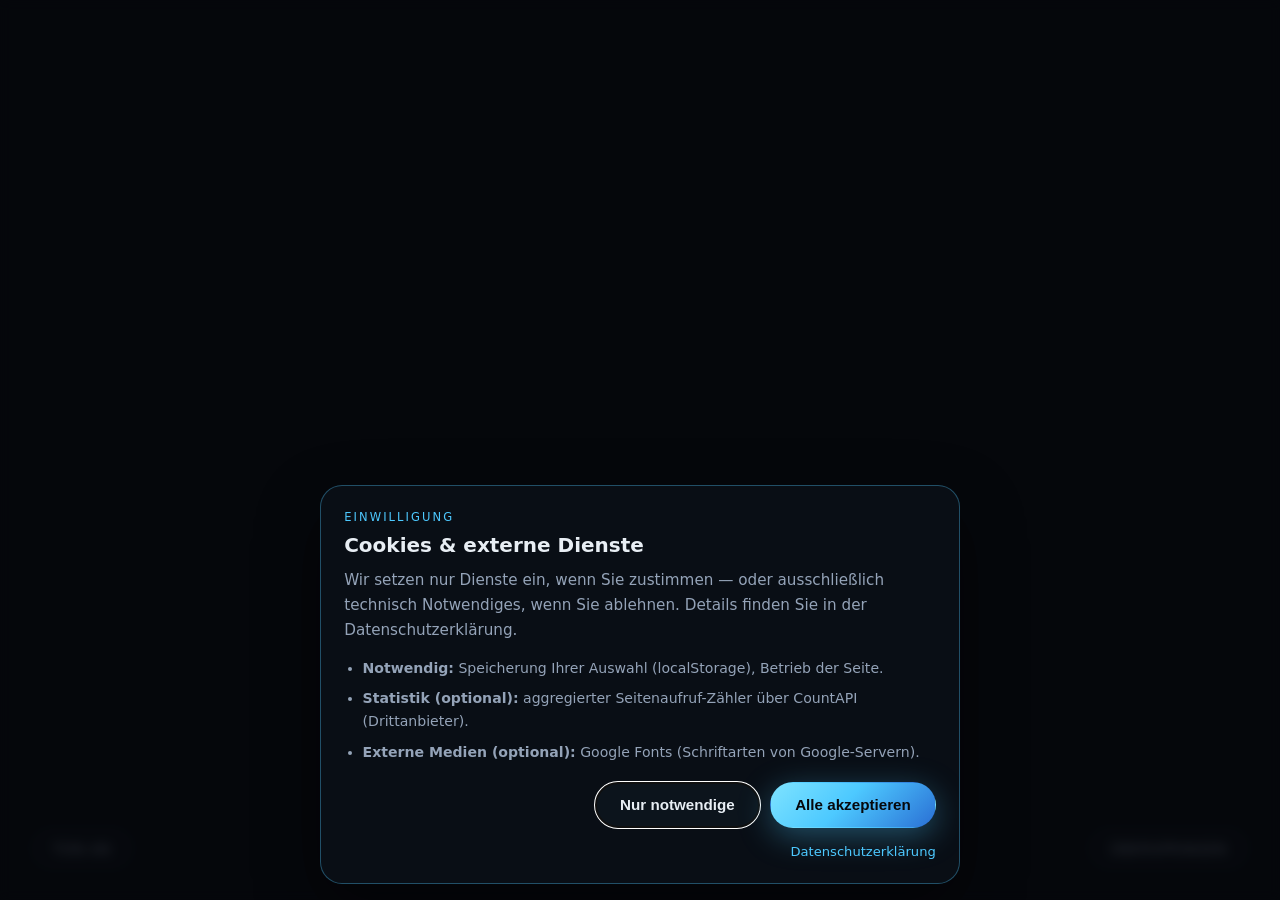
==== commit aeeaca7b: "Cookie-Einwilligung (TTDSG), Haltungs-Video wieder Endlosschleife." ====
--- a/index.html
+++ b/index.html
@@ -5,9 +5,6 @@
   <meta name="viewport" content="width=device-width, initial-scale=1.0">
   <meta name="description" content="sAIbot Impulse — KI-Beratung und Umsetzung für KMU: Use Cases, eigene Programme, Datenschutz im Blick. Edle Webauftritte, wenn Sie sie brauchen.">
   <title>sAIbot Impulse · Artificial Intelligence Solutions</title>
-  <link rel="preconnect" href="https://fonts.googleapis.com">
-  <link rel="preconnect" href="https://fonts.gstatic.com" crossorigin>
-  <link href="https://fonts.googleapis.com/css2?family=Outfit:wght@300;400;500;600;700&family=Syne:wght@500;600;700&display=swap" rel="stylesheet">
   <link rel="stylesheet" href="css/style.css">
   <link rel="icon" href="assets/logo-dark.png" type="image/png">
 </head>
@@ -122,6 +119,7 @@
               playsinline
               webkit-playsinline
               muted
+              loop
               preload="auto"
               src="assets/philosophy-scroll.mp4"
             ></video>
@@ -140,21 +138,27 @@
         <div class="philosophy-grid philosophy-grid--steps" id="philosophy-steps">
           <article class="philosophy-card surface-card surface-card--step reveal reveal--from-left" data-expand data-step="1">
             <span class="surface-card__step" aria-hidden="true">1</span>
-            <span class="philosophy-card__icon" aria-hidden="true">☕</span>
+            <span class="philosophy-card__icon philosophy-card__icon--svg" aria-hidden="true">
+              <svg viewBox="0 0 24 24" fill="none" stroke="currentColor" stroke-width="1.55" stroke-linecap="round"><path d="M6 8h10a2 2 0 0 1 2 2v1a4 4 0 0 1-4 4H8a2 2 0 0 1-2-2V8z"/><path d="M6 8V6a2 2 0 0 1 2-2h1"/><path d="M16 11h1.5a2.5 2.5 0 0 0 0-5H16"/><path d="M8 18h6"/><path d="M9 3.5v1.5M11.5 3v2M14 3.5v1.5"/></svg>
+            </span>
             <h3 class="reveal-text">Gemeinsam statt solo</h3>
             <p>KI nutzen wir im Team — im Raum, nicht verstreut in Homeoffice-Schachteln. Ideen entstehen nebeneinander.</p>
             <p class="surface-card__example"><strong>Beispiel:</strong> Workshop am Bildschirm — danach Kaffee und klare nächste Schritte im Team.</p>
           </article>
           <article class="philosophy-card surface-card surface-card--step reveal reveal--from-below" data-expand data-step="2">
             <span class="surface-card__step" aria-hidden="true">2</span>
-            <span class="philosophy-card__icon" aria-hidden="true">◎</span>
+            <span class="philosophy-card__icon philosophy-card__icon--svg" aria-hidden="true">
+              <svg viewBox="0 0 24 24" fill="none" stroke="currentColor" stroke-width="1.55" stroke-linecap="round"><circle cx="12" cy="7" r="3"/><path d="M6 20v-1a4 4 0 0 1 4-4h4a4 4 0 0 1 4 4v1"/><path d="M16 11.5l1.5 1.5 3-3"/></svg>
+            </span>
             <h3 class="reveal-text">Der Mensch entscheidet</h3>
             <p>Automatisierung dort, wo sie entlastet — nicht dort, wo sie Nähe ersetzt. Was persönlich bleiben soll, bleibt bewusst persönlich.</p>
             <p class="surface-card__example"><strong>Beispiel:</strong> KI formuliert einen Entwurf — Sie geben frei, was an Kunden geht.</p>
           </article>
           <article class="philosophy-card surface-card surface-card--step reveal reveal--from-right" data-expand data-step="3">
             <span class="surface-card__step" aria-hidden="true">3</span>
-            <span class="philosophy-card__icon" aria-hidden="true">✦</span>
+            <span class="philosophy-card__icon philosophy-card__icon--svg" aria-hidden="true">
+              <svg viewBox="0 0 24 24" fill="none" stroke="currentColor" stroke-width="1.55" stroke-linecap="round"><circle cx="12" cy="12" r="8"/><path d="M12 8v4l2.5 2.5"/><path d="M16 5l1-1M19 8h1.5M5 8H3.5M8 5L7 4"/></svg>
+            </span>
             <h3 class="reveal-text">Zeit zurückgewinnen</h3>
             <p>Weniger Routine am Bildschirm heißt: öfter anklopfen, anrufen, vorbeigehen — bei Mitarbeitenden wie bei Kunden.</p>
             <p class="surface-card__example"><strong>Beispiel:</strong> Weniger Copy-Paste — mehr Zeit für den Anruf, der Vertrauen schafft.</p>
@@ -223,69 +227,94 @@
           <p class="eyebrow reveal-text">Zwei Wege, ein Ansprechpartner</p>
           <h2 class="reveal-text">Leistungen</h2>
           <p class="section__sub reveal-text">
-            Schwerpunkt: KI verständlich machen und nutzbar — für Teams ohne großes IT-Budget.
-            Webseiten setze ich mit, wenn sie zu Ihrem Auftritt passen.
+            Zwei Wege — ein Ansprechpartner: erst KI verstehen und einordnen, dann passgenau umsetzen
+            (Webauftritt, kleine Tools, digitale Visitenkarte).
           </p>
         </header>
-        <div class="cards cards--3">
-          <article class="card card--lift surface-card reveal reveal--from-below" data-expand>
-            <div class="card__icon" aria-hidden="true">◈</div>
-            <h3 class="reveal-text">KI-Beratung &amp; Use Cases</h3>
-            <p>
-              Was ist Künstliche Intelligenz überhaupt — und was bringt sie <em>Ihnen</em>? Gemeinsam
-              identifizieren wir sinnvolle Anwendungen — immer mit der Frage, ob danach mehr Zeit für
-              echte Gespräche bleibt. Auf Augenhöhe, ohne Fachchinesisch.
-            </p>
-            <p class="surface-card__example"><strong>Beispiel:</strong> 90-Minuten-Workshop — drei Ideen, eine davon als Pilot.</p>
-          </article>
-          <article class="card card--lift surface-card reveal reveal--from-below" data-expand>
-            <div class="card__icon" aria-hidden="true">◇</div>
-            <h3 class="reveal-text">Eigene Programme mit KI</h3>
-            <p>
-              Kleine Tools, die genau zu Ihrem Prozess passen: von der Idee bis zur lauffähigen Lösung,
-              mit moderner KI-Unterstützung in der Entwicklung — transparent, iterativ, bezahlbar für KMU.
-            </p>
-            <p class="surface-card__example"><strong>Beispiel:</strong> Kleines Tool, das Angebots-PDFs sortiert und zusammenfasst.</p>
-          </article>
-          <article class="card card--lift surface-card reveal reveal--from-below" data-expand>
-            <div class="card__icon" aria-hidden="true">◆</div>
-            <h3 class="reveal-text">Chancen, Risiken &amp; Datenschutz</h3>
-            <p class="reveal-text">
-              KI wirft Fragen zu Daten, Verantwortung und Grenzen auf. Ich spreche diese Themen offen an
-              und helfe bei der Einordnung — ohne mich als zertifizierten Datenschutzbeauftragten auszugeben,
-              aber mit dem Blick dafür, was Sie wissen sollten, bevor Sie starten.
-            </p>
-            <p class="surface-card__example"><strong>Beispiel:</strong> Checkliste: Welche Daten dürfen in welches Tool?</p>
-          </article>
-        </div>
-        <div class="cards cards--3 cards--follow">
-          <article class="card card--lift surface-card reveal reveal--from-below" data-expand>
-            <div class="card__icon" aria-hidden="true">▣</div>
-            <h3 class="reveal-text">Webauftritt &amp; digitale Visitenkarte</h3>
-            <p>
-              Edle, schnelle Webseiten für Selbstständige und KMU — wenn Sie einen professionellen Auftritt
-              brauchen, ohne Agentur-Budget. Ein Baustein neben Ihrer KI-Strategie, nicht das ganze Programm.
-            </p>
-            <p class="surface-card__example"><strong>Beispiel:</strong> Diese Seite — edel, schnell, klarer Kontaktweg.</p>
-          </article>
-          <article class="card card--lift surface-card reveal reveal--from-below" data-expand>
-            <div class="card__icon" aria-hidden="true">◎</div>
-            <h3 class="reveal-text">Workflows reparieren &amp; verbessern</h3>
-            <p>
-              Bestehende KI- oder Automatisierungs-Strecken hängen? Ich analysiere, erkläre und bringe
-              Prozesse wieder in Gang — praxisnah statt Buzzword-Bingo.
-            </p>
-            <p class="surface-card__example"><strong>Beispiel:</strong> Automatisierung bricht ab — Ursache finden, wieder stabil machen.</p>
-          </article>
-          <article class="card card--lift surface-card reveal reveal--from-below" data-expand>
-            <div class="card__icon" aria-hidden="true">✦</div>
-            <h3 class="reveal-text">Eigenes Produkt: s<span class="brand-ai">AI</span>bot Impulse</h3>
-            <p class="reveal-text">
-              Meine Impuls- und To-Do-App zeigt, wie ich digitale Tools denke — und wie KI-gestützte
-              Entwicklung in der Praxis aussehen kann.
-            </p>
-            <p class="surface-card__example"><strong>Beispiel:</strong> Impulse statt Listen-Stress — live erlebbar in der App.</p>
-          </article>
+        <div class="leistungen-paths">
+          <div class="leistungen-path leistungen-path--beratung reveal reveal--from-left">
+            <header class="leistungen-path__head">
+              <span class="leistungen-path__badge">Weg 1</span>
+              <h3 class="reveal-text">KI-Beratung — verstehen &amp; einführen</h3>
+              <p class="leistungen-path__lead reveal-text">
+                Für Teams, die KI selbstbewusst nutzen wollen: Einordnung, Use Cases, Grenzen — ohne Fachchinesisch.
+              </p>
+            </header>
+            <div class="cards cards--path">
+              <article class="card card--lift surface-card reveal reveal--from-below" data-expand>
+                <span class="card__icon card__icon--svg" aria-hidden="true">
+                  <svg viewBox="0 0 24 24" fill="none" stroke="currentColor" stroke-width="1.65" stroke-linecap="round"><path d="M8 10h.01M12 10h.01M16 10h.01M7 16c1.5-1 3-1.5 5-1.5s3.5.5 5 1.5"/><path d="M5 6a7 7 0 0 1 14 0v8a2 2 0 0 1-2 2H7a2 2 0 0 1-2-2V6z"/></svg>
+                </span>
+                <h3 class="reveal-text">KI-Beratung &amp; Use Cases</h3>
+                <p>
+                  Was ist Künstliche Intelligenz — und was bringt sie <em>Ihnen</em>? Gemeinsam finden wir
+                  Anwendungen, bei denen danach mehr Zeit für echte Gespräche bleibt.
+                </p>
+                <p class="surface-card__example"><strong>Beispiel:</strong> 90-Minuten-Workshop — drei Ideen, eine davon als Pilot.</p>
+              </article>
+              <article class="card card--lift surface-card reveal reveal--from-below" data-expand>
+                <span class="card__icon card__icon--svg" aria-hidden="true">
+                  <svg viewBox="0 0 24 24" fill="none" stroke="currentColor" stroke-width="1.65"><path d="M12 3l7 3v6c0 4-3 7-7 9-4-2-7-5-7-9V6l7-3z"/><path d="M9 12l2 2 4-4"/></svg>
+                </span>
+                <h3 class="reveal-text">Chancen, Risiken &amp; Datenschutz</h3>
+                <p>
+                  Offene Einordnung zu Daten, Verantwortung und Grenzen — damit Sie wissen, was Sie vor dem Start klären sollten.
+                </p>
+                <p class="surface-card__example"><strong>Beispiel:</strong> Checkliste: Welche Daten dürfen in welches Tool?</p>
+              </article>
+              <article class="card card--lift surface-card reveal reveal--from-below" data-expand>
+                <span class="card__icon card__icon--svg" aria-hidden="true">
+                  <svg viewBox="0 0 24 24" fill="none" stroke="currentColor" stroke-width="1.65" stroke-linecap="round"><path d="M4 7h6l2 3h8"/><path d="M6 7V5a2 2 0 0 1 2-2h1"/><circle cx="7" cy="17" r="1.5"/><circle cx="17" cy="17" r="1.5"/></svg>
+                </span>
+                <h3 class="reveal-text">Workflows reparieren &amp; verbessern</h3>
+                <p>
+                  Bestehende KI- oder Automatisierungs-Strecken hängen? Analyse, Erklärung, wieder stabil — praxisnah.
+                </p>
+                <p class="surface-card__example"><strong>Beispiel:</strong> Automatisierung bricht ab — Ursache finden, wieder stabil machen.</p>
+              </article>
+            </div>
+          </div>
+          <div class="leistungen-path leistungen-path--umsetzung reveal reveal--from-right">
+            <header class="leistungen-path__head">
+              <span class="leistungen-path__badge leistungen-path__badge--alt">Weg 2</span>
+              <h3 class="reveal-text">Umsetzung — Web, Tools &amp; Auftritt</h3>
+              <p class="leistungen-path__lead reveal-text">
+                Wenn es konkret werden soll: Programme, Webseiten und digitale Visitenkarten — passgenau für KMU.
+              </p>
+            </header>
+            <div class="cards cards--path">
+              <article class="card card--lift surface-card reveal reveal--from-below" data-expand>
+                <span class="card__icon card__icon--svg" aria-hidden="true">
+                  <svg viewBox="0 0 24 24" fill="none" stroke="currentColor" stroke-width="1.65"><path d="M8 9l-3 3 3 3"/><path d="M16 9l3 3-3 3"/><path d="M13 6l-2 12"/></svg>
+                </span>
+                <h3 class="reveal-text">Eigene Programme mit KI</h3>
+                <p>
+                  Kleine Tools für Ihren Prozess — von der Idee bis lauffähig, mit transparenter, iterativer Entwicklung.
+                </p>
+                <p class="surface-card__example"><strong>Beispiel:</strong> Tool, das Angebots-PDFs sortiert und zusammenfasst.</p>
+              </article>
+              <article class="card card--lift surface-card reveal reveal--from-below" data-expand>
+                <span class="card__icon card__icon--svg" aria-hidden="true">
+                  <svg viewBox="0 0 24 24" fill="none" stroke="currentColor" stroke-width="1.65"><rect x="3" y="4" width="18" height="14" rx="2"/><path d="M3 9h18M8 4V2M16 4V2"/></svg>
+                </span>
+                <h3 class="reveal-text">Webauftritt &amp; digitale Visitenkarte</h3>
+                <p>
+                  Edle, schnelle Webseiten — professioneller Auftritt ohne Agentur-Budget, stimmig zu Ihrer KI-Story.
+                </p>
+                <p class="surface-card__example"><strong>Beispiel:</strong> Diese Seite — edel, schnell, klarer Kontaktweg.</p>
+              </article>
+              <article class="card card--lift surface-card reveal reveal--from-below" data-expand>
+                <span class="card__icon card__icon--svg" aria-hidden="true">
+                  <svg viewBox="0 0 24 24" fill="none" stroke="currentColor" stroke-width="1.65"><rect x="5" y="2" width="14" height="20" rx="2.5"/><path d="M9 18h6"/><path d="M9 6h6M9 10h4"/></svg>
+                </span>
+                <h3 class="reveal-text">Eigenes Produkt: s<span class="brand-ai">AI</span>bot Impulse</h3>
+                <p>
+                  Meine Impuls-App zeigt, wie ich Tools baue — KI-gestützte Entwicklung, die man anfassen kann.
+                </p>
+                <p class="surface-card__example"><strong>Beispiel:</strong> Impulse statt Listen-Stress — in den Bausteinen ansehen.</p>
+              </article>
+            </div>
+          </div>
         </div>
       </div>
     </section>
@@ -406,47 +435,51 @@
           <p class="eyebrow reveal-text">Module für Ihren Auftritt</p>
           <h2 class="reveal-text">Bausteine &amp; Stile</h2>
           <p class="section__sub reveal-text">
-            Für Webprojekte: modulare Elemente in edlem Look. Für KI: Workshops, Piloten und kleine Tools —
-            beides lässt sich kombinieren.
+            Tippen Sie ein Modul — es öffnet sich als Vollbild-Vorschau. So sehen Sie Stil und Funktion,
+            ohne echte Kundendaten (Demo-Ansichten).
           </p>
         </header>
-        <div class="blocks">
-          <div class="block-preview surface-card block-preview--hero reveal reveal--from-below">
+        <div class="blocks blocks--modules">
+          <button type="button" class="block-preview surface-card block-preview--app reveal reveal--from-below" data-module-showcase="notes">
+            <span class="block-preview__icon" aria-hidden="true">
+              <svg viewBox="0 0 24 24" fill="none" stroke="currentColor" stroke-width="1.5"><rect x="5" y="2" width="14" height="20" rx="2"/><path d="M9 7h6M9 11h6M9 15h4"/></svg>
+            </span>
+            <div class="block-preview__viz" aria-hidden="true">
+              <div class="mini-ui mini-ui--notes"><span></span><span></span><span></span></div>
+            </div>
+            <span class="block-preview__label reveal-text">sAIbot Notes · Impuls-App</span>
+            <span class="block-preview__hint">Vorschau öffnen</span>
+          </button>
+          <button type="button" class="block-preview surface-card block-preview--hero reveal reveal--from-below" data-module-showcase="web">
+            <span class="block-preview__icon" aria-hidden="true">
+              <svg viewBox="0 0 24 24" fill="none" stroke="currentColor" stroke-width="1.5"><rect x="2" y="4" width="20" height="16" rx="2"/><path d="M2 9h20"/></svg>
+            </span>
             <div class="block-preview__viz" aria-hidden="true">
               <div class="mini-ui mini-ui--hero"><span></span><span></span><span class="mini-ui__cta"></span></div>
             </div>
-            <span class="block-preview__label reveal-text">KI-Impuls · Hero</span>
-          </div>
-          <div class="block-preview surface-card block-preview--split reveal reveal--from-below">
+            <span class="block-preview__label reveal-text">Webauftritt · edler Look</span>
+            <span class="block-preview__hint">Vorschau öffnen</span>
+          </button>
+          <button type="button" class="block-preview surface-card block-preview--split reveal reveal--from-below" data-module-showcase="workshop">
+            <span class="block-preview__icon" aria-hidden="true">
+              <svg viewBox="0 0 24 24" fill="none" stroke="currentColor" stroke-width="1.5"><path d="M12 3v18M3 12h18"/><circle cx="12" cy="12" r="9"/></svg>
+            </span>
             <div class="block-preview__viz" aria-hidden="true">
               <div class="mini-ui mini-ui--split"><span></span><span></span></div>
             </div>
-            <span class="block-preview__label reveal-text">Use Case · Story</span>
-          </div>
-          <div class="block-preview surface-card block-preview--cards reveal reveal--from-below">
-            <div class="block-preview__viz" aria-hidden="true">
-              <div class="mini-ui mini-ui--cards"><span></span><span></span><span></span></div>
-            </div>
-            <span class="block-preview__label reveal-text">Leistungs-Karten</span>
-          </div>
-          <div class="block-preview surface-card block-preview--cta reveal reveal--from-below">
+            <span class="block-preview__label reveal-text">KI-Workshop · Material</span>
+            <span class="block-preview__hint">Vorschau öffnen</span>
+          </button>
+          <button type="button" class="block-preview surface-card block-preview--cta reveal reveal--from-below" data-module-showcase="tool">
+            <span class="block-preview__icon" aria-hidden="true">
+              <svg viewBox="0 0 24 24" fill="none" stroke="currentColor" stroke-width="1.5"><path d="M14.7 6.3a4 4 0 0 0-5.4 5.4L4 17l3.6 3.6 5.3-5.3a4 4 0 0 0 5.4-5.4l-2.1 2.1-3.3-3.3 2.1-2.1z"/></svg>
+            </span>
             <div class="block-preview__viz" aria-hidden="true">
               <div class="mini-ui mini-ui--cta"><span></span></div>
             </div>
-            <span class="block-preview__label reveal-text">Vertrauen · Kontakt</span>
-          </div>
-          <div class="block-preview surface-card block-preview--gallery reveal reveal--from-below">
-            <div class="block-preview__viz" aria-hidden="true">
-              <div class="mini-ui mini-ui--gallery"><span></span><span></span><span></span><span></span></div>
-            </div>
-            <span class="block-preview__label reveal-text">Referenzen</span>
-          </div>
-          <div class="block-preview surface-card block-preview--faq reveal reveal--from-below">
-            <div class="block-preview__viz" aria-hidden="true">
-              <div class="mini-ui mini-ui--faq"><span></span><span></span><span></span></div>
-            </div>
-            <span class="block-preview__label reveal-text">FAQ · Datenschutz-Hinweise</span>
-          </div>
+            <span class="block-preview__label reveal-text">Kleines Tool · Prozess</span>
+            <span class="block-preview__hint">Vorschau öffnen</span>
+          </button>
         </div>
         <p class="blocks__note">
           Im Gespräch klären wir, ob der nächste Schritt eher KI-Beratung, ein kleines Programm oder ein Webauftritt ist —
@@ -479,57 +512,63 @@
     <section id="klarheit" class="section section--klarheit section--focusable" data-scroll-keyword="Vertrauen">
       <div class="klarheit-scroll" id="klarheit-scroll">
         <div class="klarheit-sticky">
-          <div class="klarheit-earth" id="klarheit-earth" aria-hidden="true">
-            <video id="klarheit-earth-video" class="klarheit-earth__video" playsinline webkit-playsinline muted loop autoplay preload="auto" poster="assets/ki-trust.jpg">
-              <source src="assets/earth-nasa.mp4" type="video/mp4">
-            </video>
+          <div class="klarheit-earth klarheit-bg" id="klarheit-earth" aria-hidden="true">
+            <img
+              class="klarheit-earth__photo"
+              src="assets/klarheit-scales.jpg"
+              alt=""
+              width="2400"
+              height="1600"
+              decoding="async"
+              fetchpriority="low"
+            />
             <div class="klarheit-earth__veil"></div>
-            <p class="klarheit-earth__credit">Erde: NASA SVS (Public Domain)</p>
+            <p class="klarheit-earth__credit">Waage: Foto via Pexels</p>
           </div>
           <div class="wrap klarheit-stage">
-        <header class="section__head section__head--center reveal reveal--from-below">
-          <p class="eyebrow reveal-text">Fair &amp; transparent</p>
-          <h2 class="reveal-text">Leistungsrahmen — damit beide Seiten entspannt sind</h2>
-          <p class="section__sub reveal-text">
-            Verkaufen möchte ich natürlich — aber auf Augenhöhe. Klarheit schafft Vertrauen, gerade bei KI-Themen.
-            Ehrliche Grenzen schützen Sie und mich — so wissen wir, wo meine Expertise endet.
-          </p>
-        </header>
-        <div class="clarity clarity--wide">
-          <div class="clarity__col clarity__col--yes reveal reveal--from-below">
-            <h3 class="reveal-text">Das können Sie erwarten</h3>
-            <ul>
-              <li>KI-Beratung: Einordnung, Use Cases, Workshops und erste Piloten — mit Blick auf Mensch und Team</li>
-              <li>Entwicklung passgenauer Programme mit transparenter, iterativer Vorgehensweise</li>
-              <li>Offene Gespräche zu Chancen, Grenzen und datenschutzrelevanten Fragen bei KI</li>
-              <li>Webseiten: Konzeption, Design und Umsetzung im vereinbarten Umfang — wenn gewünscht</li>
-              <li>Klare Absprachen zu Terminen, Inhalten und Ihren Mitwirkungspflichten</li>
-            </ul>
-          </div>
-          <div class="clarity__col clarity__col--no reveal reveal--from-below">
-            <h3 class="reveal-text">Dafür gibt es bessere Spezialisten</h3>
-            <ul>
-              <li>
-                <strong>Recht &amp; Datenschutz:</strong> Ich bin kein Anwalt und kein zertifizierter Datenschutzbeauftragter.
-                Texte fürs Impressum oder die Datenschutzerklärung kann ich auf Wunsch als <em>Startvorlage</em> liefern —
-                die rechtliche Verantwortung trägt Ihr Unternehmen bzw. Ihre Beratung.
-              </li>
-              <li>
-                <strong>Betrieb nach Projektende:</strong> Nach der Übergabe ohne Wartungsvereinbarung begleite ich Sie
-                gerne bei Fragen — für den laufenden Betrieb bei Hosting oder Drittanbietern sind diese Anbieter
-                Ihr erster Ansprechpartner. Ich helfe bei der Einordnung — verständlich und ohne Druck.
-              </li>
-              <li>
-                <strong>Externe Plattformen:</strong> KI-Modelle, APIs und Cloud-Dienste leben von ihren Anbietern.
-                Ich integriere sie sorgfältig; über deren Verfügbarkeit entscheiden die Betreiber — das besprechen wir offen.
-              </li>
-            </ul>
-            <p class="clarity__footer">
-              Optional buchbar: Wartung, Updates und kleine Anpassungen — dann bleiben wir auch nach dem Go-live
-              an Bord. Sprechen Sie mich einfach an.
-            </p>
-          </div>
-        </div>
+            <header class="section__head section__head--center reveal reveal--from-below">
+              <p class="eyebrow reveal-text">Fair &amp; transparent</p>
+              <h2 class="reveal-text">Leistungsrahmen — damit beide Seiten entspannt sind</h2>
+              <p class="section__sub reveal-text">
+                Verkaufen möchte ich natürlich — aber auf Augenhöhe. Klarheit schafft Vertrauen, gerade bei KI-Themen.
+                Ehrliche Grenzen schützen Sie und mich — so wissen wir, wo meine Expertise endet.
+              </p>
+            </header>
+            <div class="clarity clarity--wide" id="klarheit-clarity">
+              <div class="clarity__col clarity__col--yes reveal reveal--from-below">
+                <h3 class="reveal-text">Das können Sie erwarten</h3>
+                <ul>
+                  <li>KI-Beratung: Einordnung, Use Cases, Workshops und erste Piloten — mit Blick auf Mensch und Team</li>
+                  <li>Entwicklung passgenauer Programme mit transparenter, iterativer Vorgehensweise</li>
+                  <li>Offene Gespräche zu Chancen, Grenzen und datenschutzrelevanten Fragen bei KI</li>
+                  <li>Webseiten: Konzeption, Design und Umsetzung im vereinbarten Umfang — wenn gewünscht</li>
+                  <li>Klare Absprachen zu Terminen, Inhalten und Ihren Mitwirkungspflichten</li>
+                </ul>
+              </div>
+              <div class="clarity__col clarity__col--no reveal reveal--from-below">
+                <h3 class="reveal-text">Dafür gibt es bessere Spezialisten</h3>
+                <ul>
+                  <li>
+                    <strong>Recht &amp; Datenschutz:</strong> Ich bin kein Anwalt und kein zertifizierter Datenschutzbeauftragter.
+                    Texte fürs Impressum oder die Datenschutzerklärung kann ich auf Wunsch als <em>Startvorlage</em> liefern —
+                    die rechtliche Verantwortung trägt Ihr Unternehmen bzw. Ihre Beratung.
+                  </li>
+                  <li>
+                    <strong>Betrieb nach Projektende:</strong> Nach der Übergabe ohne Wartungsvereinbarung begleite ich Sie
+                    gerne bei Fragen — für den laufenden Betrieb bei Hosting oder Drittanbietern sind diese Anbieter
+                    Ihr erster Ansprechpartner. Ich helfe bei der Einordnung — verständlich und ohne Druck.
+                  </li>
+                  <li>
+                    <strong>Externe Plattformen:</strong> KI-Modelle, APIs und Cloud-Dienste leben von ihren Anbietern.
+                    Ich integriere sie sorgfältig; über deren Verfügbarkeit entscheiden die Betreiber — das besprechen wir offen.
+                  </li>
+                </ul>
+                <p class="clarity__footer">
+                  Optional buchbar: Wartung, Updates und kleine Anpassungen — dann bleiben wir auch nach dem Go-live
+                  an Bord. Sprechen Sie mich einfach an.
+                </p>
+              </div>
+            </div>
           </div>
         </div>
       </div>
@@ -601,12 +640,117 @@
     </div>
   </div>
 
+  <div class="module-showcase" id="module-showcase" hidden aria-hidden="true">
+    <div class="module-showcase__backdrop" id="module-showcase-backdrop"></div>
+    <div class="module-showcase__panel" role="dialog" aria-modal="true" aria-labelledby="module-showcase-title">
+      <header class="module-showcase__bar">
+        <div>
+          <p class="module-showcase__eyebrow" id="module-showcase-eyebrow">Modul-Vorschau</p>
+          <h2 class="module-showcase__title" id="module-showcase-title">Titel</h2>
+        </div>
+        <button type="button" class="module-showcase__close" id="module-showcase-close" aria-label="Vorschau schließen">×</button>
+      </header>
+      <p class="module-showcase__swipe-hint">Wischen oder ziehen · mehrere Eindrücke</p>
+      <div class="module-showcase__viewport" id="module-showcase-viewport">
+        <div class="module-showcase__track" id="module-showcase-track"></div>
+      </div>
+      <div class="module-showcase__dots" id="module-showcase-dots" aria-hidden="true"></div>
+    </div>
+  </div>
+
+  <div id="module-showcase-source" hidden>
+    <div data-module="notes">
+      <article class="module-showcase__slide">
+        <div class="demo-app demo-app--notes">
+          <p class="demo-app__brand">sAIbot Notes</p>
+          <p class="demo-app__tag">Demo · keine echten Daten</p>
+          <div class="demo-app__card demo-app__card--focus">
+            <span class="demo-app__label">Impuls heute</span>
+            <strong>Team-Check-in vorbereiten</strong>
+            <p>Kurz notieren, was heute wirklich zählt — nicht die ganze Liste.</p>
+          </div>
+          <ul class="demo-app__list">
+            <li><span></span> Angebot finalisieren</li>
+            <li class="is-done"><span></span> Rückruf Kunde</li>
+            <li><span></span> Workshop-Folie skizzieren</li>
+          </ul>
+        </div>
+      </article>
+      <article class="module-showcase__slide">
+        <div class="demo-app demo-app--notes">
+          <p class="demo-app__brand">Fokus-Modus</p>
+          <div class="demo-app__card">
+            <strong>Nur dieser Schritt</strong>
+            <p>Ein Impuls, ein Bildschirm — weniger Ablenkung, mehr Nähe im Team.</p>
+          </div>
+          <div class="demo-app__pill-row">
+            <span>15 Min</span><span>Team</span><span>KI-Idee</span>
+          </div>
+        </div>
+      </article>
+      <article class="module-showcase__slide">
+        <div class="demo-app demo-app--notes">
+          <p class="demo-app__brand">Anmeldebildschirm</p>
+          <div class="demo-app__login">
+            <span class="demo-app__field"></span>
+            <span class="demo-app__field"></span>
+            <span class="demo-app__btn">Anmelden</span>
+          </div>
+          <p class="demo-app__fine">So strukturiert — Ihre Inhalte bleiben geschützt.</p>
+        </div>
+      </article>
+    </div>
+    <div data-module="web">
+      <article class="module-showcase__slide">
+        <div class="demo-app demo-app--web">
+          <div class="demo-web__hero"><span></span><span></span><span class="demo-web__cta"></span></div>
+          <p>Hero, Story, Vertrauen — wie auf dieser Seite, in Ihrem Ton.</p>
+        </div>
+      </article>
+      <article class="module-showcase__slide">
+        <div class="demo-app demo-app--web">
+          <div class="demo-web__cards"><span></span><span></span><span></span></div>
+          <p>Modulare Karten, klare Wege — responsive für Handy und Desktop.</p>
+        </div>
+      </article>
+    </div>
+    <div data-module="workshop">
+      <article class="module-showcase__slide">
+        <div class="demo-app demo-app--workshop">
+          <h3>KI verständlich</h3>
+          <ul><li>Was kann KI heute?</li><li>Was passt zu uns?</li><li>Erster Pilot</li></ul>
+        </div>
+      </article>
+      <article class="module-showcase__slide">
+        <div class="demo-app demo-app--workshop">
+          <h3>Am Tisch, nicht am Autopiloten</h3>
+          <p>Workshop-Folien, Checklisten und nächste Schritte — zum Mitnehmen.</p>
+        </div>
+      </article>
+    </div>
+    <div data-module="tool">
+      <article class="module-showcase__slide">
+        <div class="demo-app demo-app--tool">
+          <div class="demo-tool__flow"><span>Eingang</span><span>KI-Entwurf</span><span>Freigabe</span></div>
+          <p>Kleine Automatisierung mit menschlichem letzten Klick.</p>
+        </div>
+      </article>
+      <article class="module-showcase__slide">
+        <div class="demo-app demo-app--tool">
+          <h3>PDF → Kurzfassung</h3>
+          <p>Beispiel-Tool: Dokumente sortieren, zusammenfassen, Sie entscheiden.</p>
+        </div>
+      </article>
+    </div>
+  </div>
+
   <footer class="site-footer">
     <div class="wrap site-footer__inner">
       <img src="assets/logo-white.png" alt="" class="site-footer__logo" width="120" height="36" loading="lazy">
       <nav class="site-footer__legal" aria-label="Rechtliches">
         <a href="impressum.html">Impressum</a>
         <a href="datenschutz.html">Datenschutz</a>
+        <button type="button" class="site-footer__cookie-link" data-cookie-settings>Cookie-Einstellungen</button>
       </nav>
       <p class="site-footer__stat">
         <span class="site-footer__stat-label">Seitenaufrufe (geschätzt)</span>
@@ -616,7 +760,39 @@
     </div>
   </footer>
 
+  <div
+    class="cookie-banner"
+    id="cookie-banner"
+    role="dialog"
+    aria-modal="true"
+    aria-labelledby="cookie-banner-title"
+    aria-describedby="cookie-banner-desc"
+    hidden
+  >
+    <div class="cookie-banner__panel">
+      <p class="cookie-banner__eyebrow">Einwilligung</p>
+      <h2 class="cookie-banner__title" id="cookie-banner-title">Cookies &amp; externe Dienste</h2>
+      <p class="cookie-banner__text" id="cookie-banner-desc">
+        Wir setzen nur Dienste ein, wenn Sie zustimmen — oder ausschließlich technisch Notwendiges, wenn Sie ablehnen.
+        Details finden Sie in der Datenschutzerklärung.
+      </p>
+      <ul class="cookie-banner__list">
+        <li><strong>Notwendig:</strong> Speicherung Ihrer Auswahl (localStorage), Betrieb der Seite.</li>
+        <li><strong>Statistik (optional):</strong> aggregierter Seitenaufruf-Zähler über CountAPI (Drittanbieter).</li>
+        <li><strong>Externe Medien (optional):</strong> Google Fonts (Schriftarten von Google-Servern).</li>
+      </ul>
+      <div class="cookie-banner__actions">
+        <button type="button" class="btn btn--ghost" data-cookie-reject>Nur notwendige</button>
+        <button type="button" class="btn btn--primary" data-cookie-accept-all>Alle akzeptieren</button>
+      </div>
+      <p class="cookie-banner__legal">
+        <a href="datenschutz.html">Datenschutzerklärung</a>
+      </p>
+    </div>
+  </div>
+
   <script src="js/site-config.js"></script>
+  <script src="js/cookie-consent.js"></script>
   <script src="js/booking.js"></script>
   <script src="js/visitors.js"></script>
   <script src="js/main.js"></script>
--- a/css/style.css
+++ b/css/style.css
@@ -1556,7 +1556,7 @@
 }
 
 .klarheit-scroll {
-  height: 240vh;
+  height: 280vh;
   position: relative;
 }
 
@@ -1585,15 +1585,16 @@
   border-radius: 50%;
   overflow: hidden;
   pointer-events: none;
+  opacity: var(--earth-opacity, 0.38);
   z-index: 0;
-  opacity: var(--earth-opacity, 0.38);
-  transition:
-    width 0.2s linear,
-    height 0.2s linear,
-    opacity 0.35s var(--ease);
   box-shadow:
     0 0 80px rgba(77, 201, 255, 0.15),
     inset 0 0 40px rgba(0, 0, 0, 0.35);
+}
+
+.klarheit-bg.klarheit-earth {
+  --earth-size-base: min(96vmin, 980px);
+  border-radius: 50%;
 }
 
 .klarheit-earth__video {
@@ -1605,6 +1606,15 @@
   backface-visibility: hidden;
 }
 
+.klarheit-earth__photo {
+  width: 100%;
+  height: 100%;
+  object-fit: cover;
+  object-position: center 38%;
+  transform: scale(var(--earth-photo-zoom, 1.08));
+  transform-origin: center center;
+}
+
 .klarheit-earth__veil {
   position: absolute;
   inset: 0;
@@ -1613,16 +1623,27 @@
     linear-gradient(180deg, rgba(17, 28, 46, 0.35), rgba(10, 16, 24, 0.65));
 }
 
+.klarheit-bg .klarheit-earth__veil {
+  background:
+    radial-gradient(circle at 50% 42%, transparent 22%, rgba(10, 16, 24, 0.62) 100%),
+    linear-gradient(180deg, rgba(17, 28, 46, 0.42), rgba(10, 16, 24, 0.72));
+}
+
 .klarheit-earth__credit {
   position: absolute;
   right: 0.75rem;
   bottom: 0.5rem;
   margin: 0;
   font-size: 0.62rem;
-  letter-spacing: 0.06em;
-  text-transform: uppercase;
-  color: rgba(232, 238, 244, 0.45);
-  z-index: 2;
+  letter-spacing: 0.02em;
+  color: rgba(158, 232, 255, 0.45);
+  opacity: 0;
+  transition: opacity 0.35s var(--ease);
+}
+
+.klarheit-earth:hover .klarheit-earth__credit,
+.klarheit-earth:focus-within .klarheit-earth__credit {
+  opacity: 1;
 }
 
 .klarheit-stage {
@@ -1769,6 +1790,26 @@
   filter: grayscale(0.2);
 }
 
+.philosophy-card__icon--svg {
+  display: inline-flex;
+  align-items: center;
+  justify-content: center;
+  width: 3rem;
+  height: 3rem;
+  border-radius: 12px;
+  background: rgba(77, 201, 255, 0.1);
+  border: 1px solid rgba(77, 201, 255, 0.22);
+  color: var(--accent);
+  filter: none;
+  margin-bottom: 0.75rem;
+  transition: transform 0.35s var(--ease), box-shadow 0.35s var(--ease);
+}
+
+.philosophy-card__icon--svg svg {
+  width: 2.15rem;
+  height: 2.15rem;
+}
+
 .philosophy-card h3 {
   font-family: var(--font-display);
   font-size: 1.12rem;
@@ -1834,6 +1875,89 @@
 
 .cards--follow {
   margin-top: 1.25rem;
+}
+
+.leistungen-paths {
+  display: grid;
+  grid-template-columns: 1fr 1fr;
+  gap: 2rem;
+  align-items: start;
+}
+
+.leistungen-path {
+  padding: 1.35rem 1.35rem 1.15rem;
+  border-radius: var(--radius-lg);
+  border: 1px solid rgba(77, 201, 255, 0.14);
+  background: rgba(10, 15, 22, 0.55);
+}
+
+.leistungen-path--beratung {
+  background:
+    linear-gradient(165deg, rgba(42, 111, 212, 0.12), transparent 55%),
+    rgba(10, 15, 22, 0.55);
+}
+
+.leistungen-path--umsetzung {
+  background:
+    linear-gradient(165deg, rgba(77, 201, 255, 0.08), transparent 55%),
+    rgba(10, 15, 22, 0.55);
+}
+
+.leistungen-path__head {
+  margin-bottom: 1.15rem;
+}
+
+.leistungen-path__badge {
+  display: inline-block;
+  font-size: 0.68rem;
+  letter-spacing: 0.14em;
+  text-transform: uppercase;
+  font-weight: 600;
+  color: var(--bg-deep);
+  background: var(--accent);
+  padding: 0.3rem 0.6rem;
+  border-radius: 999px;
+  margin-bottom: 0.65rem;
+}
+
+.leistungen-path__badge--alt {
+  background: linear-gradient(135deg, #7ee3ff, #4dc9ff);
+}
+
+.leistungen-path__head h3 {
+  font-family: var(--font-display);
+  font-size: clamp(1.15rem, 2.2vw, 1.35rem);
+  margin: 0 0 0.5rem;
+}
+
+.leistungen-path__lead {
+  margin: 0;
+  color: var(--text-muted);
+  font-size: 0.92rem;
+  line-height: 1.45;
+}
+
+.cards--path {
+  grid-template-columns: 1fr;
+  gap: 1rem;
+}
+
+.card__icon--svg {
+  display: inline-flex;
+  align-items: center;
+  justify-content: center;
+  width: 3rem;
+  height: 3rem;
+  border-radius: 12px;
+  background: rgba(77, 201, 255, 0.1);
+  border: 1px solid rgba(77, 201, 255, 0.22);
+  margin-bottom: 0.85rem;
+  color: var(--accent);
+}
+
+.card__icon--svg svg {
+  width: 2.15rem;
+  height: 2.15rem;
 }
 
 .card {
@@ -1977,6 +2101,383 @@
   display: grid;
   grid-template-columns: repeat(3, 1fr);
   gap: 1rem;
+}
+
+.blocks--modules {
+  grid-template-columns: repeat(2, 1fr);
+}
+
+button.block-preview {
+  width: 100%;
+  font: inherit;
+  text-align: left;
+  cursor: pointer;
+  color: inherit;
+}
+
+.block-preview__icon {
+  position: absolute;
+  top: 0.85rem;
+  left: 0.85rem;
+  width: 1.85rem;
+  height: 1.85rem;
+  color: var(--accent);
+  z-index: 2;
+}
+
+.block-preview__icon svg {
+  width: 100%;
+  height: 100%;
+}
+
+.block-preview__hint {
+  font-size: 0.72rem;
+  letter-spacing: 0.08em;
+  text-transform: uppercase;
+  color: rgba(126, 227, 255, 0.65);
+}
+
+.mini-ui--notes span {
+  height: 0.55rem;
+  margin-bottom: 0.35rem;
+  width: 88%;
+}
+
+.mini-ui--notes span:nth-child(2) {
+  width: 72%;
+  height: 1.4rem;
+  border-radius: 8px;
+}
+
+.mini-ui--notes span:nth-child(3) {
+  width: 56%;
+  margin-bottom: 0;
+}
+
+.block-preview--app {
+  background: linear-gradient(180deg, rgba(77, 201, 255, 0.14), rgba(17, 26, 36, 0.55));
+}
+
+/* Modul-Vollbild-Vorschau */
+.module-showcase {
+  position: fixed;
+  inset: 0;
+  z-index: 110;
+  display: grid;
+  place-items: stretch;
+}
+
+.module-showcase[hidden] {
+  display: none;
+}
+
+.module-showcase__backdrop {
+  position: absolute;
+  inset: 0;
+  background: rgba(4, 6, 10, 0.82);
+  backdrop-filter: blur(8px);
+}
+
+.module-showcase__panel {
+  position: relative;
+  z-index: 1;
+  margin: calc(var(--header-h) + 0.5rem) 0.75rem 0.75rem;
+  display: flex;
+  flex-direction: column;
+  min-height: 0;
+  flex: 1;
+  border-radius: var(--radius-lg);
+  border: 1px solid rgba(77, 201, 255, 0.18);
+  background: linear-gradient(180deg, #0e1520 0%, #06080c 100%);
+  box-shadow: 0 24px 80px rgba(0, 0, 0, 0.55);
+  overflow: hidden;
+}
+
+.module-showcase__bar {
+  display: flex;
+  align-items: flex-start;
+  justify-content: space-between;
+  gap: 1rem;
+  padding: 1rem 1.15rem 0.35rem;
+  border-bottom: 1px solid rgba(77, 201, 255, 0.1);
+}
+
+.module-showcase__eyebrow {
+  margin: 0 0 0.25rem;
+  font-size: 0.72rem;
+  letter-spacing: 0.16em;
+  text-transform: uppercase;
+  color: var(--accent);
+}
+
+.module-showcase__title {
+  margin: 0;
+  font-family: var(--font-display);
+  font-size: clamp(1.15rem, 3vw, 1.45rem);
+}
+
+.module-showcase__close {
+  border: 1px solid var(--border);
+  background: rgba(17, 26, 36, 0.8);
+  color: var(--text);
+  width: 2.25rem;
+  height: 2.25rem;
+  border-radius: 999px;
+  font-size: 1.35rem;
+  line-height: 1;
+  cursor: pointer;
+}
+
+.module-showcase__swipe-hint {
+  margin: 0;
+  padding: 0.45rem 1.15rem 0.65rem;
+  font-size: 0.78rem;
+  color: rgba(232, 238, 244, 0.45);
+}
+
+.module-showcase__viewport {
+  flex: 1 1 auto;
+  min-height: 0;
+  overflow: hidden;
+  touch-action: pan-y;
+  cursor: grab;
+}
+
+.module-showcase__viewport.is-dragging {
+  cursor: grabbing;
+}
+
+.module-showcase__track {
+  display: flex;
+  height: 100%;
+  transition: transform 0.45s var(--ease);
+  will-change: transform;
+}
+
+.module-showcase__slide {
+  flex: 0 0 100%;
+  min-width: 100%;
+  padding: 0.75rem 1.15rem 1.25rem;
+  box-sizing: border-box;
+  display: flex;
+  align-items: center;
+  justify-content: center;
+}
+
+.demo-app {
+  width: min(100%, 420px);
+  padding: 1.25rem 1.15rem;
+  border-radius: var(--radius);
+  border: 1px solid rgba(77, 201, 255, 0.16);
+  background: rgba(10, 15, 22, 0.92);
+  box-shadow: inset 0 0 0 1px rgba(255, 255, 255, 0.03);
+}
+
+.demo-app__brand {
+  margin: 0 0 0.25rem;
+  font-family: var(--font-display);
+  font-size: 1.05rem;
+}
+
+.demo-app__tag {
+  margin: 0 0 0.85rem;
+  font-size: 0.72rem;
+  color: rgba(232, 238, 244, 0.45);
+}
+
+.demo-app__card {
+  padding: 0.85rem 0.9rem;
+  border-radius: 10px;
+  border: 1px solid rgba(77, 201, 255, 0.2);
+  background: rgba(42, 111, 212, 0.12);
+  margin-bottom: 0.85rem;
+}
+
+.demo-app__card--focus {
+  box-shadow: 0 0 24px rgba(77, 201, 255, 0.12);
+}
+
+.demo-app__card strong {
+  display: block;
+  margin-bottom: 0.35rem;
+}
+
+.demo-app__card p,
+.demo-app p {
+  margin: 0;
+  color: var(--text-muted);
+  font-size: 0.92rem;
+  line-height: 1.45;
+}
+
+.demo-app__label {
+  display: block;
+  font-size: 0.72rem;
+  letter-spacing: 0.1em;
+  text-transform: uppercase;
+  color: var(--accent);
+  margin-bottom: 0.35rem;
+}
+
+.demo-app__list {
+  list-style: none;
+  margin: 0;
+  padding: 0;
+}
+
+.demo-app__list li {
+  display: flex;
+  align-items: center;
+  gap: 0.5rem;
+  padding: 0.45rem 0;
+  font-size: 0.9rem;
+  color: var(--text-muted);
+  border-bottom: 1px solid rgba(77, 201, 255, 0.08);
+}
+
+.demo-app__list li span {
+  width: 0.65rem;
+  height: 0.65rem;
+  border-radius: 3px;
+  border: 1px solid rgba(77, 201, 255, 0.45);
+}
+
+.demo-app__list li.is-done {
+  opacity: 0.55;
+  text-decoration: line-through;
+}
+
+.demo-app__pill-row {
+  display: flex;
+  flex-wrap: wrap;
+  gap: 0.4rem;
+}
+
+.demo-app__pill-row span {
+  font-size: 0.75rem;
+  padding: 0.25rem 0.55rem;
+  border-radius: 999px;
+  border: 1px solid var(--border);
+  color: var(--text-muted);
+}
+
+.demo-app__login {
+  display: grid;
+  gap: 0.55rem;
+  margin: 0.75rem 0;
+}
+
+.demo-app__field {
+  display: block;
+  height: 2.35rem;
+  border-radius: 8px;
+  border: 1px solid var(--border);
+  background: rgba(17, 26, 36, 0.85);
+}
+
+.demo-app__btn {
+  display: block;
+  text-align: center;
+  padding: 0.55rem;
+  border-radius: 8px;
+  background: rgba(77, 201, 255, 0.35);
+  font-size: 0.85rem;
+  font-weight: 600;
+}
+
+.demo-app__fine {
+  font-size: 0.78rem !important;
+}
+
+.demo-web__hero span {
+  display: block;
+  border-radius: 4px;
+  background: rgba(77, 201, 255, 0.22);
+  margin-bottom: 0.4rem;
+}
+
+.demo-web__hero span:nth-child(1) {
+  width: 40%;
+  height: 0.45rem;
+}
+
+.demo-web__hero span:nth-child(2) {
+  width: 75%;
+  height: 0.75rem;
+}
+
+.demo-web__cta {
+  width: 45% !important;
+  height: 0.55rem !important;
+  background: rgba(77, 201, 255, 0.45) !important;
+}
+
+.demo-web__cards {
+  display: grid;
+  grid-template-columns: repeat(3, 1fr);
+  gap: 0.4rem;
+  margin-bottom: 0.75rem;
+}
+
+.demo-web__cards span {
+  height: 2.5rem;
+  border-radius: 6px;
+  background: rgba(77, 201, 255, 0.18);
+  border: 1px solid rgba(77, 201, 255, 0.22);
+}
+
+.demo-app--workshop h3,
+.demo-app--tool h3 {
+  font-family: var(--font-display);
+  margin: 0 0 0.65rem;
+  font-size: 1.05rem;
+}
+
+.demo-app--workshop ul {
+  margin: 0;
+  padding-left: 1.1rem;
+  color: var(--text-muted);
+}
+
+.demo-tool__flow {
+  display: flex;
+  gap: 0.35rem;
+  margin-bottom: 0.75rem;
+  flex-wrap: wrap;
+}
+
+.demo-tool__flow span {
+  font-size: 0.72rem;
+  padding: 0.35rem 0.5rem;
+  border-radius: 6px;
+  border: 1px solid var(--border);
+  color: var(--accent-dim);
+}
+
+.module-showcase__dots {
+  display: flex;
+  justify-content: center;
+  gap: 0.4rem;
+  padding: 0.65rem 0 0.85rem;
+}
+
+.module-showcase__dot {
+  width: 0.45rem;
+  height: 0.45rem;
+  border-radius: 999px;
+  background: rgba(232, 238, 244, 0.25);
+  border: none;
+  padding: 0;
+  cursor: pointer;
+}
+
+.module-showcase__dot.is-active {
+  background: var(--accent);
+  transform: scale(1.15);
+}
+
+body.is-module-showcase-open {
+  overflow: hidden;
 }
 
 .block-preview {
@@ -2732,12 +3233,108 @@
 
 .site-footer__legal {
   display: flex;
-  gap: 1.5rem;
+  flex-wrap: wrap;
+  align-items: center;
+  justify-content: center;
+  gap: 1rem 1.5rem;
   font-size: 0.9rem;
 }
 
 .site-footer__legal a {
   color: var(--text-muted);
+}
+
+.site-footer__cookie-link {
+  margin: 0;
+  padding: 0;
+  border: 0;
+  background: none;
+  font: inherit;
+  font-size: 0.9rem;
+  color: var(--text-muted);
+  cursor: pointer;
+  text-decoration: underline;
+  text-underline-offset: 0.18em;
+}
+
+.site-footer__cookie-link:hover {
+  color: var(--accent);
+}
+
+body.cookie-banner-open {
+  overflow: hidden;
+}
+
+.cookie-banner {
+  position: fixed;
+  inset: 0;
+  z-index: 10050;
+  display: flex;
+  align-items: flex-end;
+  justify-content: center;
+  padding: 1rem;
+  background: rgba(6, 8, 12, 0.72);
+  backdrop-filter: blur(6px);
+}
+
+.cookie-banner[hidden] {
+  display: none;
+}
+
+.cookie-banner__panel {
+  width: min(640px, 100%);
+  max-height: min(88vh, 640px);
+  overflow: auto;
+  padding: 1.35rem 1.45rem 1.25rem;
+  border-radius: var(--radius-lg);
+  border: 1px solid var(--border-strong);
+  background: rgba(10, 15, 22, 0.96);
+  box-shadow: 0 24px 64px rgba(0, 0, 0, 0.45);
+}
+
+.cookie-banner__eyebrow {
+  margin: 0 0 0.35rem;
+  font-size: 0.72rem;
+  letter-spacing: 0.18em;
+  text-transform: uppercase;
+  color: var(--accent);
+}
+
+.cookie-banner__title {
+  margin: 0 0 0.65rem;
+  font-family: var(--font-display);
+  font-size: 1.25rem;
+  line-height: 1.25;
+}
+
+.cookie-banner__text {
+  margin: 0 0 0.85rem;
+  font-size: 0.95rem;
+  color: var(--text-muted);
+}
+
+.cookie-banner__list {
+  margin: 0 0 1.1rem;
+  padding-left: 1.15rem;
+  font-size: 0.88rem;
+  color: var(--text-muted);
+}
+
+.cookie-banner__list li {
+  margin-bottom: 0.45rem;
+}
+
+.cookie-banner__actions {
+  display: flex;
+  flex-wrap: wrap;
+  gap: 0.65rem;
+  justify-content: flex-end;
+}
+
+.cookie-banner__legal {
+  margin: 0.85rem 0 0;
+  font-size: 0.82rem;
+  text-align: right;
 }
 
 .site-footer__copy {
@@ -2834,6 +3431,19 @@
   .wrap {
     width: min(1120px, calc(100% - 1rem));
     padding-inline: clamp(2.15rem, 8.5vw, 2.65rem) clamp(0.65rem, 3vw, 1rem);
+  }
+
+  .leistungen-paths {
+    grid-template-columns: 1fr;
+    gap: 1.35rem;
+  }
+
+  .blocks--modules {
+    grid-template-columns: 1fr;
+  }
+
+  .module-showcase__panel {
+    margin: calc(var(--header-h) + 0.35rem) 0.5rem 0.5rem;
   }
 
   .cards--3,
@@ -3404,8 +4014,14 @@
 
 .philosophy-card.surface-card.is-hovered .philosophy-card__icon,
 .philosophy-card.surface-card:focus-within .philosophy-card__icon {
-  transform: scale(1.12) rotate(-6deg);
+  transform: scale(1.08) rotate(-4deg);
   filter: drop-shadow(0 0 10px rgba(77, 201, 255, 0.35));
+}
+
+.philosophy-card.surface-card.is-hovered .philosophy-card__icon--svg,
+.philosophy-card.surface-card:focus-within .philosophy-card__icon--svg {
+  filter: none;
+  box-shadow: 0 0 18px rgba(77, 201, 255, 0.28);
 }
 
 .philosophy-card__icon {
@@ -3722,9 +4338,7 @@
   .scroll-progress__fill::after,
   .evolution-beam,
   .evolution-beam--soft,
-  .evolution-projector {
-    animation: none;
-  }
+  .evolution-projector,
 
   .scroll-progress.is-active {
     transform: none;
@@ -3752,4 +4366,13 @@
     transform: none;
     pointer-events: auto;
   }
-}
+
+  .klarheit-scroll {
+    height: auto;
+  }
+
+  .klarheit-bg.klarheit-earth {
+    --earth-scale: 0.85;
+    --earth-opacity: 0.5;
+  }
+}
